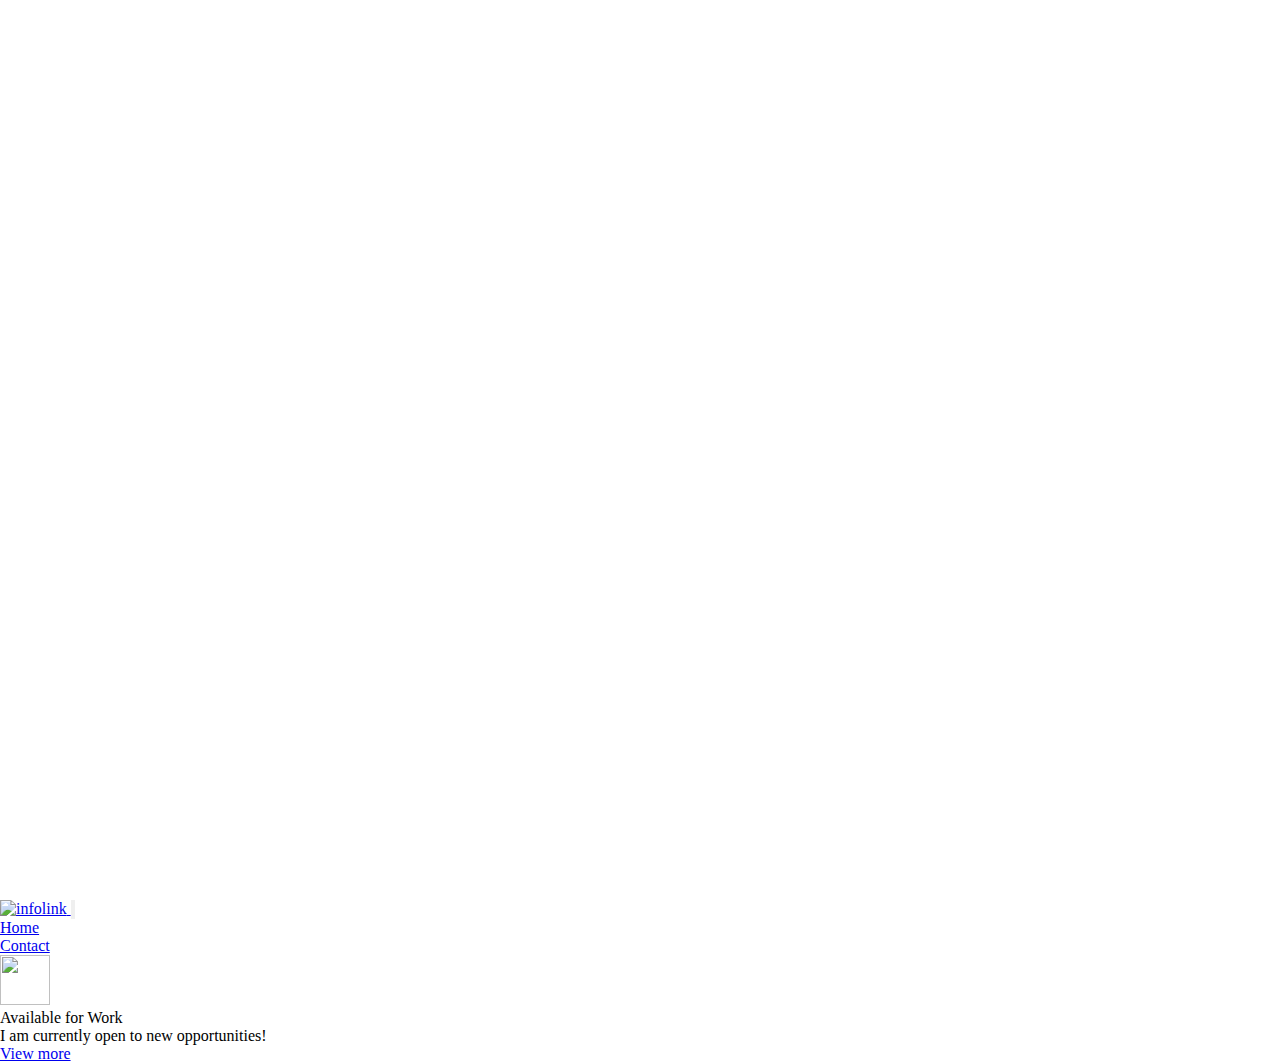
==== reactjs-hooks/index.html @ c0103708 "Add notes" ====
<!DOCTYPE html>
<html>
<head>
<meta charset="UTF-8">
<meta name="viewport" content="width=device-width, initial-scale=1.0">
<meta http-equiv="X-UA-Compatible" content="ie=edge">
<title>Markmap</title>
<style>
* {
  margin: 0;
  padding: 0;
}
#mindmap {
  display: block;
  width: 100vw;
  height: 100vh;
}
</style>
<link rel="stylesheet" href="https://cdn.jsdelivr.net/npm/@highlightjs/cdn-assets@11.8.0/styles/default.min.css"><link rel="stylesheet" href="https://cdn.jsdelivr.net/npm/markmap-toolbar@0.17.2/dist/style.css">
</head>
<body>

  <!-- Step 1-->  
  <div class="w-full h-1 bg-gradient-to-r from-pink-500 v ia-purple-500 to-indigo-500 animate-border"></div>

  
<svg id="mindmap"></svg>
<script src="https://cdn.jsdelivr.net/npm/d3@7.8.5/dist/d3.min.js"></script><script src="https://cdn.jsdelivr.net/npm/markmap-view@0.17.2/dist/browser/index.js"></script><script src="https://cdn.jsdelivr.net/npm/markmap-toolbar@0.17.2/dist/index.js"></script><script>(r => {
                setTimeout(r);
              })(() => {
  const {
    markmap,
    mm
  } = window;
  const {
    el
  } = markmap.Toolbar.create(mm);
  el.setAttribute('style', 'position:absolute;bottom:20px;right:20px');
  document.body.append(el);
})</script><script>((getMarkmap, getOptions, root2, jsonOptions) => {
              const markmap = getMarkmap();
              window.mm = markmap.Markmap.create(
                "svg#mindmap",
                (getOptions || markmap.deriveOptions)(jsonOptions),
                root2
              );
            })(() => window.markmap,null,{"content":"React.js 𝐇𝐨𝐨𝐤𝐬 <br>(𝐅𝐮𝐧𝐜𝐭𝐢𝐨𝐧𝐚𝐥 𝐂𝐨𝐦𝐩𝐨𝐧𝐞𝐧𝐭𝐬)","children":[{"content":"\n<p data-lines=\"2,3\">useState</p>","children":[{"content":"allows you to add state to a functional component","children":[],"payload":{"lines":"3,4"}},{"content":"It takes an initial value as an argument and returns an array with two elements: <br>the current state value and a function to update it.","children":[],"payload":{"lines":"4,5"}},{"content":"Syntex:<pre><code class=\"language-js\"><span class=\"hljs-keyword\">const</span> [count, setCount] = <span class=\"hljs-title function_\">useState</span>(<span class=\"hljs-number\">0</span>);\n<span class=\"hljs-title function_\">setCount</span>(count + <span class=\"hljs-number\">1</span>);  \n</code></pre>","children":[],"payload":{"lines":"5,10"}},{"content":"Example :<pre><code class=\"language-js\"><span class=\"hljs-keyword\">import</span> <span class=\"hljs-title class_\">React</span>, { useState } <span class=\"hljs-keyword\">from</span> <span class=\"hljs-string\">'react'</span>;\n<span class=\"hljs-keyword\">const</span> <span class=\"hljs-title function_\">Counter</span> = (<span class=\"hljs-params\"></span>) =&gt; {\n  <span class=\"hljs-keyword\">const</span> [count, setCount] = <span class=\"hljs-title function_\">useState</span>(<span class=\"hljs-number\">0</span>);\n\n  <span class=\"hljs-keyword\">return</span> (\n    <span class=\"language-xml\"><span class=\"hljs-tag\">&lt;<span class=\"hljs-name\">div</span>&gt;</span>\n      <span class=\"hljs-tag\">&lt;<span class=\"hljs-name\">p</span>&gt;</span>Count: {count}<span class=\"hljs-tag\">&lt;/<span class=\"hljs-name\">p</span>&gt;</span>\n      <span class=\"hljs-tag\">&lt;<span class=\"hljs-name\">button</span> <span class=\"hljs-attr\">onClick</span>=<span class=\"hljs-string\">{()</span> =&gt;</span> setCount(count + 1)}&gt;Increment<span class=\"hljs-tag\">&lt;/<span class=\"hljs-name\">button</span>&gt;</span>\n      <span class=\"hljs-tag\">&lt;<span class=\"hljs-name\">button</span> <span class=\"hljs-attr\">onClick</span>=<span class=\"hljs-string\">{()</span> =&gt;</span> setCount(count - 1)}&gt;Decrement<span class=\"hljs-tag\">&lt;/<span class=\"hljs-name\">button</span>&gt;</span>\n      <span class=\"hljs-tag\">&lt;<span class=\"hljs-name\">button</span> <span class=\"hljs-attr\">onClick</span>=<span class=\"hljs-string\">{()</span> =&gt;</span> setCount(0)}&gt;Reset<span class=\"hljs-tag\">&lt;/<span class=\"hljs-name\">button</span>&gt;</span>\n    <span class=\"hljs-tag\">&lt;/<span class=\"hljs-name\">div</span>&gt;</span></span>\n  );\n};\n\n<span class=\"hljs-keyword\">export</span> <span class=\"hljs-keyword\">default</span> <span class=\"hljs-title class_\">Counter</span>;\n</code></pre>","children":[],"payload":{"lines":"10,29"}}],"payload":{"lines":"2,29"}},{"content":"\n<p data-lines=\"29,30\">useEffect</p>","children":[{"content":"allows you to perform side effects in a functional component.<br> Side effects include things like fetching data from an API, updating the DOM,<br> or subscribing to an event.","children":[],"payload":{"lines":"30,31"}},{"content":"The useEffect dependency array in React controls when the effect runs.","children":[{"content":"No Dependency Array: The effect runs after every render.","children":[],"payload":{"lines":"32,33"}},{"content":"Empty Dependency Array ([]): The effect runs only once, after the initial render.","children":[],"payload":{"lines":"33,34"}},{"content":"With Dependencies ([dep1, dep2]): The effect runs after the initial render and then only when one of the listed dependencies changes.","children":[],"payload":{"lines":"34,35"}}],"payload":{"lines":"31,35"}},{"content":"Examples:","children":[{"content":"Example1:","children":[{"content":"\n<pre><code class=\"language-js\"><span class=\"hljs-keyword\">import</span> <span class=\"hljs-title class_\">React</span>, { useState, useEffect } <span class=\"hljs-keyword\">from</span> <span class=\"hljs-string\">'react'</span>;\n\n<span class=\"hljs-keyword\">function</span> <span class=\"hljs-title function_\">DataFetcher</span>(<span class=\"hljs-params\"></span>) {\n  <span class=\"hljs-keyword\">const</span> [data, setData] = <span class=\"hljs-title function_\">useState</span>([]);\n\n  <span class=\"hljs-title function_\">useEffect</span>(<span class=\"hljs-function\">() =&gt;</span> {\n    <span class=\"hljs-title function_\">fetch</span>(<span class=\"hljs-string\">'https://api.example.com/data'</span>)\n      .<span class=\"hljs-title function_\">then</span>(<span class=\"hljs-function\"><span class=\"hljs-params\">response</span> =&gt;</span> response.<span class=\"hljs-title function_\">json</span>())\n      .<span class=\"hljs-title function_\">then</span>(<span class=\"hljs-function\"><span class=\"hljs-params\">data</span> =&gt;</span> <span class=\"hljs-title function_\">setData</span>(data));\n  }, []);\n\n  <span class=\"hljs-keyword\">return</span> (\n    <span class=\"language-xml\"><span class=\"hljs-tag\">&lt;<span class=\"hljs-name\">ul</span>&gt;</span>\n      {data.map(item =&gt; (\n        <span class=\"hljs-tag\">&lt;<span class=\"hljs-name\">li</span> <span class=\"hljs-attr\">key</span>=<span class=\"hljs-string\">{item.id}</span>&gt;</span>{item.name}<span class=\"hljs-tag\">&lt;/<span class=\"hljs-name\">li</span>&gt;</span>\n      ))}\n    <span class=\"hljs-tag\">&lt;/<span class=\"hljs-name\">ul</span>&gt;</span></span>\n  );\n}\n</code></pre>","children":[],"payload":{"lines":"37,58"}}],"payload":{"lines":"36,58"}},{"content":"Example2:","children":[{"content":"\n<pre><code class=\"language-js\"><span class=\"hljs-keyword\">import</span> <span class=\"hljs-title class_\">React</span>, { useState, useEffect } <span class=\"hljs-keyword\">from</span> <span class=\"hljs-string\">'react'</span>;\n\n<span class=\"hljs-keyword\">function</span> <span class=\"hljs-title function_\">ExampleComponent</span>(<span class=\"hljs-params\"></span>) {\n  <span class=\"hljs-keyword\">const</span> [count, setCount] = <span class=\"hljs-title function_\">useState</span>(<span class=\"hljs-number\">0</span>);\n  <span class=\"hljs-title function_\">useEffect</span>(<span class=\"hljs-function\">() =&gt;</span> {\n    <span class=\"hljs-variable language_\">console</span>.<span class=\"hljs-title function_\">log</span>(<span class=\"hljs-string\">`You clicked count times`</span>);\n    <span class=\"hljs-keyword\">return</span> <span class=\"hljs-function\">() =&gt;</span> {\n      <span class=\"hljs-variable language_\">console</span>.<span class=\"hljs-title function_\">log</span>(<span class=\"hljs-string\">'Cleanup on unmount or before next useEffect runs'</span>);\n    };\n  }, [count]); <span class=\"hljs-comment\">// Dependency array</span>\n\n  <span class=\"hljs-keyword\">return</span> (\n    <span class=\"language-xml\"><span class=\"hljs-tag\">&lt;<span class=\"hljs-name\">div</span>&gt;</span>\n      <span class=\"hljs-tag\">&lt;<span class=\"hljs-name\">p</span>&gt;</span>You clicked {count} times<span class=\"hljs-tag\">&lt;/<span class=\"hljs-name\">p</span>&gt;</span>\n      <span class=\"hljs-tag\">&lt;<span class=\"hljs-name\">button</span> <span class=\"hljs-attr\">onClick</span>=<span class=\"hljs-string\">{()</span> =&gt;</span> setCount(count + 1)}&gt;\n        Click me\n      <span class=\"hljs-tag\">&lt;/<span class=\"hljs-name\">button</span>&gt;</span>\n    <span class=\"hljs-tag\">&lt;/<span class=\"hljs-name\">div</span>&gt;</span></span>\n  );\n}\n\n<span class=\"hljs-keyword\">export</span> <span class=\"hljs-keyword\">default</span> <span class=\"hljs-title class_\">ExampleComponent</span>;\n</code></pre>","children":[],"payload":{"lines":"59,83"}}],"payload":{"lines":"58,83"}},{"content":"Example3:","children":[{"content":"\n<pre><code class=\"language-js\"><span class=\"hljs-keyword\">import</span> { useEffect, useState } <span class=\"hljs-keyword\">from</span> <span class=\"hljs-string\">\"react\"</span>;\n\n<span class=\"hljs-keyword\">const</span> <span class=\"hljs-title function_\">PostComponent</span> = (<span class=\"hljs-params\"></span>) =&gt; {\n  <span class=\"hljs-keyword\">const</span> [data, setData] = <span class=\"hljs-title function_\">useState</span>([]);\n  \n  <span class=\"hljs-title function_\">useEffect</span>(<span class=\"hljs-function\">() =&gt;</span> {\n    <span class=\"hljs-keyword\">const</span> <span class=\"hljs-title function_\">fetchData</span> = <span class=\"hljs-keyword\">async</span> (<span class=\"hljs-params\"></span>) =&gt; {\n      <span class=\"hljs-keyword\">const</span> response = <span class=\"hljs-keyword\">await</span> <span class=\"hljs-title function_\">fetch</span>(<span class=\"hljs-string\">'https://jsonplaceholder.typicode.com/posts'</span>)\n      <span class=\"hljs-keyword\">const</span> data = <span class=\"hljs-keyword\">await</span> response.<span class=\"hljs-title function_\">json</span>()\n      <span class=\"hljs-title function_\">setData</span>(data); \n    }\n    <span class=\"hljs-title function_\">fetchData</span>()\n  }, [])\n\n  <span class=\"hljs-keyword\">return</span> (\n    <span class=\"language-xml\"><span class=\"hljs-tag\">&lt;&gt;</span>\n      <span class=\"hljs-tag\">&lt;<span class=\"hljs-name\">h2</span>&gt;</span>Post component<span class=\"hljs-tag\">&lt;/<span class=\"hljs-name\">h2</span>&gt;</span>\n      <span class=\"hljs-tag\">&lt;<span class=\"hljs-name\">ul</span>&gt;</span>\n      {\n        data.map((item) =&gt; {\n          return (\n            <span class=\"hljs-tag\">&lt;<span class=\"hljs-name\">li</span>&gt;</span>\n              <span class=\"hljs-tag\">&lt;<span class=\"hljs-name\">h2</span>&gt;</span>{item.title}<span class=\"hljs-tag\">&lt;/<span class=\"hljs-name\">h2</span>&gt;</span>\n              <span class=\"hljs-tag\">&lt;<span class=\"hljs-name\">p</span>&gt;</span>{ item.body }<span class=\"hljs-tag\">&lt;/<span class=\"hljs-name\">p</span>&gt;</span>\n            <span class=\"hljs-tag\">&lt;/<span class=\"hljs-name\">li</span>&gt;</span>\n          )\n        })\n      }\n      <span class=\"hljs-tag\">&lt;/<span class=\"hljs-name\">ul</span>&gt;</span>\n    <span class=\"hljs-tag\">&lt;/&gt;</span></span>\n  )\n}\n\n<span class=\"hljs-keyword\">const</span> <span class=\"hljs-title function_\">App</span> = (<span class=\"hljs-params\"></span>) =&gt; {\n  <span class=\"hljs-keyword\">return</span> (\n    <span class=\"language-xml\"><span class=\"hljs-tag\">&lt;&gt;</span>\n      <span class=\"hljs-tag\">&lt;<span class=\"hljs-name\">h2</span>&gt;</span>Testing useEffect<span class=\"hljs-tag\">&lt;/<span class=\"hljs-name\">h2</span>&gt;</span>\n      <span class=\"hljs-tag\">&lt;<span class=\"hljs-name\">PostComponent</span>/&gt;</span> \n    <span class=\"hljs-tag\">&lt;/&gt;</span></span>\n  )\n}\n<span class=\"hljs-keyword\">export</span> <span class=\"hljs-keyword\">default</span> <span class=\"hljs-title class_\">App</span>; \n</code></pre>","children":[],"payload":{"lines":"84,128"}}],"payload":{"lines":"83,128"}}],"payload":{"lines":"35,128"}}],"payload":{"lines":"29,128"}},{"content":"\n<p data-lines=\"128,129\">useContext</p>","children":[{"content":"allows you to access a context object in a functional component.","children":[],"payload":{"lines":"129,130"}},{"content":"Context is a way to pass data down the component tree <br>without having to pass props manually.","children":[],"payload":{"lines":"130,131"}},{"content":"Examples :","children":[{"content":"\n<p data-lines=\"132,133\">Example 1:</p>","children":[{"content":"\n<pre><code class=\"language-js\"><span class=\"hljs-keyword\">import</span> <span class=\"hljs-title class_\">React</span>, { useContext } <span class=\"hljs-keyword\">from</span> <span class=\"hljs-string\">'react'</span>;\n\n<span class=\"hljs-keyword\">const</span> <span class=\"hljs-title class_\">ThemeContext</span> = <span class=\"hljs-title class_\">React</span>.<span class=\"hljs-title function_\">createContext</span>(<span class=\"hljs-string\">'light'</span>);\n\n<span class=\"hljs-keyword\">function</span> <span class=\"hljs-title function_\">ThemeButton</span>(<span class=\"hljs-params\"></span>) {\n  <span class=\"hljs-keyword\">const</span> theme = <span class=\"hljs-title function_\">useContext</span>(<span class=\"hljs-title class_\">ThemeContext</span>);\n\n  <span class=\"hljs-keyword\">return</span> (\n    <span class=\"language-xml\"><span class=\"hljs-tag\">&lt;<span class=\"hljs-name\">button</span> <span class=\"hljs-attr\">style</span>=<span class=\"hljs-string\">{{</span> <span class=\"hljs-attr\">background:</span> <span class=\"hljs-attr\">theme</span> === <span class=\"hljs-string\">'dark'</span> ? '<span class=\"hljs-attr\">black</span>' <span class=\"hljs-attr\">:</span> '<span class=\"hljs-attr\">white</span>', <span class=\"hljs-attr\">color:</span> <span class=\"hljs-attr\">theme</span> === <span class=\"hljs-string\">'dark'</span> ? '<span class=\"hljs-attr\">white</span>' <span class=\"hljs-attr\">:</span> '<span class=\"hljs-attr\">black</span>' }}&gt;</span>\n      Toggle Theme\n    <span class=\"hljs-tag\">&lt;/<span class=\"hljs-name\">button</span>&gt;</span></span>\n  );\n} \n</code></pre>","children":[],"payload":{"lines":"133,148"}}],"payload":{"lines":"132,148"}},{"content":"\n<p data-lines=\"148,149\">Example 2:</p>","children":[{"content":"ThemeProvider","children":[{"content":"\n<pre><code class=\"language-js\"><span class=\"hljs-keyword\">import</span> <span class=\"hljs-title class_\">React</span>, { createContext, useState } <span class=\"hljs-keyword\">from</span> <span class=\"hljs-string\">'react'</span>;\n\n<span class=\"hljs-comment\">// Create Context</span>\n<span class=\"hljs-keyword\">const</span> <span class=\"hljs-title class_\">ThemeContext</span> = <span class=\"hljs-title function_\">createContext</span>();\n\n<span class=\"hljs-comment\">// Provider Component</span>\n<span class=\"hljs-keyword\">const</span> <span class=\"hljs-title function_\">ThemeProvider</span> = (<span class=\"hljs-params\">{ children }</span>) =&gt; {\n  <span class=\"hljs-keyword\">const</span> [theme, setTheme] = <span class=\"hljs-title function_\">useState</span>(<span class=\"hljs-string\">'light'</span>);\n\n  <span class=\"hljs-keyword\">const</span> <span class=\"hljs-title function_\">toggleTheme</span> = (<span class=\"hljs-params\"></span>) =&gt; <span class=\"hljs-title function_\">setTheme</span>(<span class=\"hljs-function\"><span class=\"hljs-params\">prev</span> =&gt;</span> (prev === <span class=\"hljs-string\">'light'</span> ? <span class=\"hljs-string\">'dark'</span> : <span class=\"hljs-string\">'light'</span>));\n\n  <span class=\"hljs-keyword\">return</span> (\n    <span class=\"language-xml\"><span class=\"hljs-tag\">&lt;<span class=\"hljs-name\">ThemeContext.Provider</span> <span class=\"hljs-attr\">value</span>=<span class=\"hljs-string\">{{</span> <span class=\"hljs-attr\">theme</span>, <span class=\"hljs-attr\">toggleTheme</span> }}&gt;</span>\n      {children}\n    <span class=\"hljs-tag\">&lt;/<span class=\"hljs-name\">ThemeContext.Provider</span>&gt;</span></span>\n  );\n};\n\n<span class=\"hljs-keyword\">export</span> { <span class=\"hljs-title class_\">ThemeProvider</span>, <span class=\"hljs-title class_\">ThemeContext</span> }; \n</code></pre>","children":[],"payload":{"lines":"150,171"}}],"payload":{"lines":"149,171"}},{"content":"ThemeSwitcher","children":[{"content":"\n<pre><code class=\"language-js\"><span class=\"hljs-keyword\">import</span> <span class=\"hljs-title class_\">React</span>, { useContext } <span class=\"hljs-keyword\">from</span> <span class=\"hljs-string\">'react'</span>;\n<span class=\"hljs-keyword\">import</span> { <span class=\"hljs-title class_\">ThemeContext</span> } <span class=\"hljs-keyword\">from</span> <span class=\"hljs-string\">'./ThemeProvider'</span>;\n\n<span class=\"hljs-keyword\">const</span> <span class=\"hljs-title function_\">ThemeSwitcher</span> = (<span class=\"hljs-params\"></span>) =&gt; {\n  <span class=\"hljs-keyword\">const</span> { theme, toggleTheme } = <span class=\"hljs-title function_\">useContext</span>(<span class=\"hljs-title class_\">ThemeContext</span>);\n\n  <span class=\"hljs-keyword\">return</span> (\n    <span class=\"language-xml\"><span class=\"hljs-tag\">&lt;<span class=\"hljs-name\">div</span>&gt;</span>\n      <span class=\"hljs-tag\">&lt;<span class=\"hljs-name\">p</span>&gt;</span>Current Theme: {theme}<span class=\"hljs-tag\">&lt;/<span class=\"hljs-name\">p</span>&gt;</span>\n      <span class=\"hljs-tag\">&lt;<span class=\"hljs-name\">button</span> <span class=\"hljs-attr\">onClick</span>=<span class=\"hljs-string\">{toggleTheme}</span>&gt;</span>Toggle Theme<span class=\"hljs-tag\">&lt;/<span class=\"hljs-name\">button</span>&gt;</span>\n    <span class=\"hljs-tag\">&lt;/<span class=\"hljs-name\">div</span>&gt;</span></span>\n  );\n};\n\n<span class=\"hljs-keyword\">export</span> <span class=\"hljs-keyword\">default</span> <span class=\"hljs-title class_\">ThemeSwitcher</span>; \n</code></pre>","children":[],"payload":{"lines":"172,189"}}],"payload":{"lines":"171,189"}},{"content":"App","children":[{"content":"\n<pre><code class=\"language-js\"><span class=\"hljs-keyword\">import</span> <span class=\"hljs-title class_\">React</span> <span class=\"hljs-keyword\">from</span> <span class=\"hljs-string\">'react'</span>;\n<span class=\"hljs-keyword\">import</span> <span class=\"hljs-title class_\">ReactDOM</span> <span class=\"hljs-keyword\">from</span> <span class=\"hljs-string\">'react-dom'</span>;\n<span class=\"hljs-keyword\">import</span> { <span class=\"hljs-title class_\">ThemeProvider</span> } <span class=\"hljs-keyword\">from</span> <span class=\"hljs-string\">'./ThemeProvider'</span>;\n<span class=\"hljs-keyword\">import</span> <span class=\"hljs-title class_\">ThemeSwitcher</span> <span class=\"hljs-keyword\">from</span> <span class=\"hljs-string\">'./ThemeSwitcher'</span>;\n\n<span class=\"hljs-keyword\">const</span> <span class=\"hljs-title function_\">App</span> = (<span class=\"hljs-params\"></span>) =&gt; (\n  <span class=\"language-xml\"><span class=\"hljs-tag\">&lt;<span class=\"hljs-name\">ThemeProvider</span>&gt;</span>\n    <span class=\"hljs-tag\">&lt;<span class=\"hljs-name\">ThemeSwitcher</span> /&gt;</span>\n  <span class=\"hljs-tag\">&lt;/<span class=\"hljs-name\">ThemeProvider</span>&gt;</span></span>\n);\n\n<span class=\"hljs-title class_\">ReactDOM</span>.<span class=\"hljs-title function_\">render</span>(<span class=\"language-xml\"><span class=\"hljs-tag\">&lt;<span class=\"hljs-name\">App</span> /&gt;</span></span>, <span class=\"hljs-variable language_\">document</span>.<span class=\"hljs-title function_\">getElementById</span>(<span class=\"hljs-string\">'root'</span>)); \n</code></pre>","children":[],"payload":{"lines":"190,205"}}],"payload":{"lines":"189,205"}}],"payload":{"lines":"148,205"}},{"content":"\n<p data-lines=\"205,206\">Example 3:</p>","children":[{"content":"LanguageProvider<pre><code class=\"language-js\"><span class=\"hljs-keyword\">import</span> <span class=\"hljs-title class_\">React</span>, { createContext, useState } <span class=\"hljs-keyword\">from</span> <span class=\"hljs-string\">'react'</span>;\n\n<span class=\"hljs-comment\">// Create Language Context</span>\n<span class=\"hljs-keyword\">const</span> <span class=\"hljs-title class_\">LanguageContext</span> = <span class=\"hljs-title function_\">createContext</span>();\n\n<span class=\"hljs-comment\">// Language Provider Component</span>\n<span class=\"hljs-keyword\">const</span> <span class=\"hljs-title function_\">LanguageProvider</span> = (<span class=\"hljs-params\">{ children }</span>) =&gt; {\n  <span class=\"hljs-keyword\">const</span> [language, setLanguage] = <span class=\"hljs-title function_\">useState</span>(<span class=\"hljs-string\">'en'</span>);\n\n  <span class=\"hljs-keyword\">const</span> <span class=\"hljs-title function_\">changeLanguage</span> = (<span class=\"hljs-params\">lang</span>) =&gt; <span class=\"hljs-title function_\">setLanguage</span>(lang);\n\n  <span class=\"hljs-keyword\">return</span> (\n    <span class=\"language-xml\"><span class=\"hljs-tag\">&lt;<span class=\"hljs-name\">LanguageContext.Provider</span> <span class=\"hljs-attr\">value</span>=<span class=\"hljs-string\">{{</span> <span class=\"hljs-attr\">language</span>, <span class=\"hljs-attr\">changeLanguage</span> }}&gt;</span>\n      {children}\n    <span class=\"hljs-tag\">&lt;/<span class=\"hljs-name\">LanguageContext.Provider</span>&gt;</span></span>\n  );\n};\n\n<span class=\"hljs-keyword\">export</span> { <span class=\"hljs-title class_\">LanguageProvider</span>, <span class=\"hljs-title class_\">LanguageContext</span> }; \n</code></pre>","children":[],"payload":{"lines":"206,228"}},{"content":"LanguageSwitcher","children":[{"content":"\n<pre><code class=\"language-js\"><span class=\"hljs-keyword\">import</span> <span class=\"hljs-title class_\">React</span>, { useContext } <span class=\"hljs-keyword\">from</span> <span class=\"hljs-string\">'react'</span>;\n<span class=\"hljs-keyword\">import</span> { <span class=\"hljs-title class_\">LanguageContext</span> } <span class=\"hljs-keyword\">from</span> <span class=\"hljs-string\">'./LanguageProvider'</span>;\n\n<span class=\"hljs-keyword\">const</span> <span class=\"hljs-title function_\">LanguageSwitcher</span> = (<span class=\"hljs-params\"></span>) =&gt; {\n  <span class=\"hljs-keyword\">const</span> { language, changeLanguage } = <span class=\"hljs-title function_\">useContext</span>(<span class=\"hljs-title class_\">LanguageContext</span>);\n\n  <span class=\"hljs-keyword\">const</span> <span class=\"hljs-title function_\">handleLanguageChange</span> = (<span class=\"hljs-params\">event</span>) =&gt; {\n    <span class=\"hljs-title function_\">changeLanguage</span>(event.<span class=\"hljs-property\">target</span>.<span class=\"hljs-property\">value</span>);\n  };\n\n  <span class=\"hljs-keyword\">return</span> (\n    <span class=\"language-xml\"><span class=\"hljs-tag\">&lt;<span class=\"hljs-name\">div</span>&gt;</span>\n      <span class=\"hljs-tag\">&lt;<span class=\"hljs-name\">p</span>&gt;</span>Current Language: {language === 'en' ? 'English' : 'Spanish'}<span class=\"hljs-tag\">&lt;/<span class=\"hljs-name\">p</span>&gt;</span>\n      <span class=\"hljs-tag\">&lt;<span class=\"hljs-name\">select</span> <span class=\"hljs-attr\">onChange</span>=<span class=\"hljs-string\">{handleLanguageChange}</span> <span class=\"hljs-attr\">value</span>=<span class=\"hljs-string\">{language}</span>&gt;</span>\n        <span class=\"hljs-tag\">&lt;<span class=\"hljs-name\">option</span> <span class=\"hljs-attr\">value</span>=<span class=\"hljs-string\">\"en\"</span>&gt;</span>English<span class=\"hljs-tag\">&lt;/<span class=\"hljs-name\">option</span>&gt;</span>\n        <span class=\"hljs-tag\">&lt;<span class=\"hljs-name\">option</span> <span class=\"hljs-attr\">value</span>=<span class=\"hljs-string\">\"es\"</span>&gt;</span>Spanish<span class=\"hljs-tag\">&lt;/<span class=\"hljs-name\">option</span>&gt;</span>\n      <span class=\"hljs-tag\">&lt;/<span class=\"hljs-name\">select</span>&gt;</span>\n    <span class=\"hljs-tag\">&lt;/<span class=\"hljs-name\">div</span>&gt;</span></span>\n  );\n};\n</code></pre>","children":[],"payload":{"lines":"229,251"}}],"payload":{"lines":"228,251"}},{"content":"App","children":[{"content":"\n<pre><code class=\"language-js\"><span class=\"hljs-keyword\">import</span> <span class=\"hljs-title class_\">React</span> <span class=\"hljs-keyword\">from</span> <span class=\"hljs-string\">'react'</span>;\n<span class=\"hljs-keyword\">import</span> <span class=\"hljs-title class_\">ReactDOM</span> <span class=\"hljs-keyword\">from</span> <span class=\"hljs-string\">'react-dom'</span>;\n<span class=\"hljs-keyword\">import</span> { <span class=\"hljs-title class_\">LanguageProvider</span> } <span class=\"hljs-keyword\">from</span> <span class=\"hljs-string\">'./LanguageProvider'</span>;\n<span class=\"hljs-keyword\">import</span> <span class=\"hljs-title class_\">LanguageSwitcher</span> <span class=\"hljs-keyword\">from</span> <span class=\"hljs-string\">'./LanguageSwitcher'</span>;\n\n<span class=\"hljs-keyword\">const</span> <span class=\"hljs-title function_\">App</span> = (<span class=\"hljs-params\"></span>) =&gt; (\n  <span class=\"language-xml\"><span class=\"hljs-tag\">&lt;<span class=\"hljs-name\">LanguageProvider</span>&gt;</span>\n    <span class=\"hljs-tag\">&lt;<span class=\"hljs-name\">LanguageSwitcher</span> /&gt;</span>\n    {/* Other components can also consume the language context */}\n  <span class=\"hljs-tag\">&lt;/<span class=\"hljs-name\">LanguageProvider</span>&gt;</span></span>\n);\n\n<span class=\"hljs-title class_\">ReactDOM</span>.<span class=\"hljs-title function_\">render</span>(<span class=\"language-xml\"><span class=\"hljs-tag\">&lt;<span class=\"hljs-name\">App</span> /&gt;</span></span>, <span class=\"hljs-variable language_\">document</span>.<span class=\"hljs-title function_\">getElementById</span>(<span class=\"hljs-string\">'root'</span>)); \n</code></pre>","children":[],"payload":{"lines":"252,267"}}],"payload":{"lines":"251,267"}},{"content":"Greeting","children":[{"content":"\n<pre><code class=\"language-js\"><span class=\"hljs-keyword\">const</span> translations = {\n  <span class=\"hljs-attr\">en</span>: {\n    <span class=\"hljs-attr\">greeting</span>: <span class=\"hljs-string\">'Hello'</span>,\n  },\n  <span class=\"hljs-attr\">es</span>: {\n    <span class=\"hljs-attr\">greeting</span>: <span class=\"hljs-string\">'Hola'</span>,\n  },\n};\n\n<span class=\"hljs-keyword\">const</span> <span class=\"hljs-title function_\">Greeting</span> = (<span class=\"hljs-params\"></span>) =&gt; {\n  <span class=\"hljs-keyword\">const</span> { language } = <span class=\"hljs-title function_\">useContext</span>(<span class=\"hljs-title class_\">LanguageContext</span>);\n  <span class=\"hljs-keyword\">return</span> <span class=\"language-xml\"><span class=\"hljs-tag\">&lt;<span class=\"hljs-name\">p</span>&gt;</span>{translations[language].greeting}<span class=\"hljs-tag\">&lt;/<span class=\"hljs-name\">p</span>&gt;</span></span>;\n}; \n</code></pre>","children":[],"payload":{"lines":"268,283"}}],"payload":{"lines":"267,283"}},{"content":"App 1","children":[{"content":"\n<pre><code class=\"language-js\"><span class=\"hljs-keyword\">const</span> <span class=\"hljs-title function_\">App</span> = (<span class=\"hljs-params\"></span>) =&gt; (\n  <span class=\"language-xml\"><span class=\"hljs-tag\">&lt;<span class=\"hljs-name\">LanguageProvider</span>&gt;</span>\n    <span class=\"hljs-tag\">&lt;<span class=\"hljs-name\">LanguageSwitcher</span> /&gt;</span>\n    <span class=\"hljs-tag\">&lt;<span class=\"hljs-name\">Greeting</span> /&gt;</span>\n  <span class=\"hljs-tag\">&lt;/<span class=\"hljs-name\">LanguageProvider</span>&gt;</span></span>\n);  \n</code></pre>","children":[],"payload":{"lines":"284,292"}}],"payload":{"lines":"283,292"}}],"payload":{"lines":"205,292"}},{"content":"\n<p data-lines=\"292,293\">Example 4:</p>","children":[{"content":"ThemeProvider","children":[{"content":"\n<pre><code class=\"language-js\"><span class=\"hljs-keyword\">import</span> <span class=\"hljs-title class_\">React</span>, { createContext, useState } <span class=\"hljs-keyword\">from</span> <span class=\"hljs-string\">'react'</span>;\n\n<span class=\"hljs-comment\">// Create Theme Context</span>\n<span class=\"hljs-keyword\">const</span> <span class=\"hljs-title class_\">ThemeContext</span> = <span class=\"hljs-title function_\">createContext</span>();\n\n<span class=\"hljs-comment\">// Theme Provider Component</span>\n<span class=\"hljs-keyword\">const</span> <span class=\"hljs-title function_\">ThemeProvider</span> = (<span class=\"hljs-params\">{ children }</span>) =&gt; {\n  <span class=\"hljs-keyword\">const</span> [theme, setTheme] = <span class=\"hljs-title function_\">useState</span>(<span class=\"hljs-string\">'light'</span>);\n\n  <span class=\"hljs-keyword\">const</span> <span class=\"hljs-title function_\">toggleTheme</span> = (<span class=\"hljs-params\"></span>) =&gt; <span class=\"hljs-title function_\">setTheme</span>(<span class=\"hljs-function\"><span class=\"hljs-params\">prev</span> =&gt;</span> (prev === <span class=\"hljs-string\">'light'</span> ? <span class=\"hljs-string\">'dark'</span> : <span class=\"hljs-string\">'light'</span>));\n\n  <span class=\"hljs-keyword\">return</span> (\n    <span class=\"language-xml\"><span class=\"hljs-tag\">&lt;<span class=\"hljs-name\">ThemeContext.Provider</span> <span class=\"hljs-attr\">value</span>=<span class=\"hljs-string\">{{</span> <span class=\"hljs-attr\">theme</span>, <span class=\"hljs-attr\">toggleTheme</span> }}&gt;</span>\n      {children}\n    <span class=\"hljs-tag\">&lt;/<span class=\"hljs-name\">ThemeContext.Provider</span>&gt;</span></span>\n  );\n};\n\n<span class=\"hljs-keyword\">export</span> { <span class=\"hljs-title class_\">ThemeProvider</span>, <span class=\"hljs-title class_\">ThemeContext</span> }; \n</code></pre>","children":[],"payload":{"lines":"294,315"}}],"payload":{"lines":"293,315"}},{"content":"LanguageProvider","children":[{"content":"\n<pre><code class=\"language-js\"><span class=\"hljs-keyword\">import</span> <span class=\"hljs-title class_\">React</span>, { createContext, useState } <span class=\"hljs-keyword\">from</span> <span class=\"hljs-string\">'react'</span>;\n\n<span class=\"hljs-comment\">// Create Language Context</span>\n<span class=\"hljs-keyword\">const</span> <span class=\"hljs-title class_\">LanguageContext</span> = <span class=\"hljs-title function_\">createContext</span>();\n\n<span class=\"hljs-comment\">// Language Provider Component</span>\n<span class=\"hljs-keyword\">const</span> <span class=\"hljs-title function_\">LanguageProvider</span> = (<span class=\"hljs-params\">{ children }</span>) =&gt; {\n  <span class=\"hljs-keyword\">const</span> [language, setLanguage] = <span class=\"hljs-title function_\">useState</span>(<span class=\"hljs-string\">'en'</span>);\n\n  <span class=\"hljs-keyword\">const</span> <span class=\"hljs-title function_\">changeLanguage</span> = (<span class=\"hljs-params\">lang</span>) =&gt; <span class=\"hljs-title function_\">setLanguage</span>(lang);\n\n  <span class=\"hljs-keyword\">return</span> (\n    <span class=\"language-xml\"><span class=\"hljs-tag\">&lt;<span class=\"hljs-name\">LanguageContext.Provider</span> <span class=\"hljs-attr\">value</span>=<span class=\"hljs-string\">{{</span> <span class=\"hljs-attr\">language</span>, <span class=\"hljs-attr\">changeLanguage</span> }}&gt;</span>\n      {children}\n    <span class=\"hljs-tag\">&lt;/<span class=\"hljs-name\">LanguageContext.Provider</span>&gt;</span></span>\n  );\n};\n\n<span class=\"hljs-keyword\">export</span> { <span class=\"hljs-title class_\">LanguageProvider</span>, <span class=\"hljs-title class_\">LanguageContext</span> }; \n</code></pre>","children":[],"payload":{"lines":"316,337"}}],"payload":{"lines":"315,337"}},{"content":"Combined Provider Component:","children":[{"content":"\n<pre><code class=\"language-js\"><span class=\"hljs-keyword\">import</span> <span class=\"hljs-title class_\">React</span> <span class=\"hljs-keyword\">from</span> <span class=\"hljs-string\">'react'</span>;\n<span class=\"hljs-keyword\">import</span> { <span class=\"hljs-title class_\">ThemeProvider</span> } <span class=\"hljs-keyword\">from</span> <span class=\"hljs-string\">'./ThemeProvider'</span>;\n<span class=\"hljs-keyword\">import</span> { <span class=\"hljs-title class_\">LanguageProvider</span> } <span class=\"hljs-keyword\">from</span> <span class=\"hljs-string\">'./LanguageProvider'</span>;\n\n<span class=\"hljs-keyword\">const</span> <span class=\"hljs-title function_\">AppProviders</span> = (<span class=\"hljs-params\">{ children }</span>) =&gt; {\n  <span class=\"hljs-keyword\">return</span> (\n    <span class=\"language-xml\"><span class=\"hljs-tag\">&lt;<span class=\"hljs-name\">ThemeProvider</span>&gt;</span>\n      <span class=\"hljs-tag\">&lt;<span class=\"hljs-name\">LanguageProvider</span>&gt;</span>\n        {children}\n      <span class=\"hljs-tag\">&lt;/<span class=\"hljs-name\">LanguageProvider</span>&gt;</span>\n    <span class=\"hljs-tag\">&lt;/<span class=\"hljs-name\">ThemeProvider</span>&gt;</span></span>\n  );\n};\n\n<span class=\"hljs-keyword\">export</span> <span class=\"hljs-keyword\">default</span> <span class=\"hljs-title class_\">AppProviders</span>; \n</code></pre>","children":[],"payload":{"lines":"338,355"}}],"payload":{"lines":"337,355"}},{"content":"App","children":[{"content":"\n<pre><code class=\"language-js\"><span class=\"hljs-keyword\">import</span> <span class=\"hljs-title class_\">React</span> <span class=\"hljs-keyword\">from</span> <span class=\"hljs-string\">'react'</span>;\n<span class=\"hljs-keyword\">import</span> <span class=\"hljs-title class_\">ReactDOM</span> <span class=\"hljs-keyword\">from</span> <span class=\"hljs-string\">'react-dom'</span>;\n<span class=\"hljs-keyword\">import</span> <span class=\"hljs-title class_\">AppProviders</span> <span class=\"hljs-keyword\">from</span> <span class=\"hljs-string\">'./AppProviders'</span>;\n<span class=\"hljs-keyword\">import</span> <span class=\"hljs-title class_\">LanguageSwitcher</span> <span class=\"hljs-keyword\">from</span> <span class=\"hljs-string\">'./LanguageSwitcher'</span>;\n<span class=\"hljs-keyword\">import</span> <span class=\"hljs-title class_\">ThemeSwitcher</span> <span class=\"hljs-keyword\">from</span> <span class=\"hljs-string\">'./ThemeSwitcher'</span>;\n<span class=\"hljs-keyword\">import</span> <span class=\"hljs-title class_\">Greeting</span> <span class=\"hljs-keyword\">from</span> <span class=\"hljs-string\">'./Greeting'</span>; <span class=\"hljs-comment\">// Optional component to display translations</span>\n\n<span class=\"hljs-keyword\">const</span> <span class=\"hljs-title function_\">App</span> = (<span class=\"hljs-params\"></span>) =&gt; (\n  <span class=\"language-xml\"><span class=\"hljs-tag\">&lt;<span class=\"hljs-name\">AppProviders</span>&gt;</span>\n    <span class=\"hljs-tag\">&lt;<span class=\"hljs-name\">LanguageSwitcher</span> /&gt;</span>\n    <span class=\"hljs-tag\">&lt;<span class=\"hljs-name\">ThemeSwitcher</span> /&gt;</span>\n    <span class=\"hljs-tag\">&lt;<span class=\"hljs-name\">Greeting</span> /&gt;</span>\n    {/* Other components that need access to the language or theme contexts */}\n  <span class=\"hljs-tag\">&lt;/<span class=\"hljs-name\">AppProviders</span>&gt;</span></span>\n);\n\n<span class=\"hljs-title class_\">ReactDOM</span>.<span class=\"hljs-title function_\">render</span>(<span class=\"language-xml\"><span class=\"hljs-tag\">&lt;<span class=\"hljs-name\">App</span> /&gt;</span></span>, <span class=\"hljs-variable language_\">document</span>.<span class=\"hljs-title function_\">getElementById</span>(<span class=\"hljs-string\">'root'</span>));\n</code></pre>","children":[],"payload":{"lines":"356,375"}}],"payload":{"lines":"355,375"}},{"content":"Consume Both Contexts in a Component","children":[{"content":"\n<pre><code class=\"language-js\"><span class=\"hljs-keyword\">import</span> <span class=\"hljs-title class_\">React</span>, { useContext } <span class=\"hljs-keyword\">from</span> <span class=\"hljs-string\">'react'</span>;\n<span class=\"hljs-keyword\">import</span> { <span class=\"hljs-title class_\">LanguageContext</span> } <span class=\"hljs-keyword\">from</span> <span class=\"hljs-string\">'./LanguageProvider'</span>;\n<span class=\"hljs-keyword\">import</span> { <span class=\"hljs-title class_\">ThemeContext</span> } <span class=\"hljs-keyword\">from</span> <span class=\"hljs-string\">'./ThemeProvider'</span>;\n\n<span class=\"hljs-keyword\">const</span> <span class=\"hljs-title function_\">CombinedComponent</span> = (<span class=\"hljs-params\"></span>) =&gt; {\n  <span class=\"hljs-keyword\">const</span> { language, changeLanguage } = <span class=\"hljs-title function_\">useContext</span>(<span class=\"hljs-title class_\">LanguageContext</span>);\n  <span class=\"hljs-keyword\">const</span> { theme, toggleTheme } = <span class=\"hljs-title function_\">useContext</span>(<span class=\"hljs-title class_\">ThemeContext</span>);\n\n  <span class=\"hljs-keyword\">return</span> (\n    <span class=\"language-xml\"><span class=\"hljs-tag\">&lt;<span class=\"hljs-name\">div</span> <span class=\"hljs-attr\">style</span>=<span class=\"hljs-string\">{{</span> <span class=\"hljs-attr\">background:</span> <span class=\"hljs-attr\">theme</span> === <span class=\"hljs-string\">'light'</span> ? '#<span class=\"hljs-attr\">fff</span>' <span class=\"hljs-attr\">:</span> '#<span class=\"hljs-attr\">333</span>', <span class=\"hljs-attr\">color:</span> <span class=\"hljs-attr\">theme</span> === <span class=\"hljs-string\">'light'</span> ? '#<span class=\"hljs-attr\">000</span>' <span class=\"hljs-attr\">:</span> '#<span class=\"hljs-attr\">fff</span>' }}&gt;</span>\n      <span class=\"hljs-tag\">&lt;<span class=\"hljs-name\">p</span>&gt;</span>Current Language: {language === 'en' ? 'English' : 'Spanish'}<span class=\"hljs-tag\">&lt;/<span class=\"hljs-name\">p</span>&gt;</span>\n      <span class=\"hljs-tag\">&lt;<span class=\"hljs-name\">button</span> <span class=\"hljs-attr\">onClick</span>=<span class=\"hljs-string\">{()</span> =&gt;</span> changeLanguage(language === 'en' ? 'es' : 'en')}&gt;Switch Language<span class=\"hljs-tag\">&lt;/<span class=\"hljs-name\">button</span>&gt;</span>\n      <span class=\"hljs-tag\">&lt;<span class=\"hljs-name\">button</span> <span class=\"hljs-attr\">onClick</span>=<span class=\"hljs-string\">{toggleTheme}</span>&gt;</span>Toggle Theme<span class=\"hljs-tag\">&lt;/<span class=\"hljs-name\">button</span>&gt;</span>\n    <span class=\"hljs-tag\">&lt;/<span class=\"hljs-name\">div</span>&gt;</span></span>\n  );\n};\n\n<span class=\"hljs-keyword\">export</span> <span class=\"hljs-keyword\">default</span> <span class=\"hljs-title class_\">CombinedComponent</span>; \n\n</code></pre>","children":[],"payload":{"lines":"376,398"}}],"payload":{"lines":"375,398"}}],"payload":{"lines":"292,398"}}],"payload":{"lines":"131,398"}}],"payload":{"lines":"128,398"}},{"content":"\n<p data-lines=\"398,399\">useReducer</p>","children":[{"content":"\n<p data-lines=\"399,400\">allows you to manage complex state in a functional component.<br> It’s similar to the useState hook, <br>but instead of a simple value, <br>it takes a reducer function and an initial state.</p>","children":[],"payload":{"lines":"399,400"}},{"content":"\n<p data-lines=\"400,401\">Syntex :</p>\n<pre><code class=\"language-js\"><span class=\"hljs-keyword\">const</span> [state, dispatch] = <span class=\"hljs-title function_\">useReducer</span>(\n  <span class=\"hljs-function\">(<span class=\"hljs-params\">state, action</span>) =&gt;</span> {\n    <span class=\"hljs-keyword\">switch</span> (action.<span class=\"hljs-property\">type</span>) {\n      <span class=\"hljs-keyword\">case</span> <span class=\"hljs-string\">'increment'</span>:\n        <span class=\"hljs-keyword\">return</span> { <span class=\"hljs-attr\">count</span>: state.<span class=\"hljs-property\">count</span> + <span class=\"hljs-number\">1</span> };\n      <span class=\"hljs-keyword\">case</span> <span class=\"hljs-string\">'decrement'</span>:\n        <span class=\"hljs-keyword\">return</span> { <span class=\"hljs-attr\">count</span>: state.<span class=\"hljs-property\">count</span> - <span class=\"hljs-number\">1</span> };\n      <span class=\"hljs-attr\">default</span>:\n        <span class=\"hljs-keyword\">return</span> state;\n    }\n  },\n  { <span class=\"hljs-attr\">count</span>: <span class=\"hljs-number\">0</span> }\n); \n<span class=\"hljs-title function_\">dispatch</span>({ <span class=\"hljs-attr\">type</span>: <span class=\"hljs-string\">'increment'</span> });\n</code></pre>","children":[],"payload":{"lines":"400,418"}},{"content":"\n<p data-lines=\"418,419\">Examples:</p>","children":[{"content":"Example 1:","children":[{"content":"Example 1:<pre><code class=\"language-js\"><span class=\"hljs-keyword\">import</span> <span class=\"hljs-title class_\">React</span>, { useReducer } <span class=\"hljs-keyword\">from</span> <span class=\"hljs-string\">'react'</span>;\n\n<span class=\"hljs-keyword\">function</span> <span class=\"hljs-title function_\">cartReducer</span>(<span class=\"hljs-params\">state, action</span>) {\n  <span class=\"hljs-keyword\">switch</span> (action.<span class=\"hljs-property\">type</span>) {\n    <span class=\"hljs-keyword\">case</span> <span class=\"hljs-string\">'add'</span>:\n      <span class=\"hljs-keyword\">return</span> [...state, action.<span class=\"hljs-property\">payload</span>];\n    <span class=\"hljs-keyword\">case</span> <span class=\"hljs-string\">'remove'</span>:\n      <span class=\"hljs-keyword\">return</span> state.<span class=\"hljs-title function_\">filter</span>(<span class=\"hljs-function\"><span class=\"hljs-params\">item</span> =&gt;</span> item.<span class=\"hljs-property\">id</span> !== action.<span class=\"hljs-property\">payload</span>.<span class=\"hljs-property\">id</span>);\n    <span class=\"hljs-attr\">default</span>:\n      <span class=\"hljs-keyword\">return</span> state;\n  }\n}\n\n<span class=\"hljs-keyword\">function</span> <span class=\"hljs-title function_\">ShoppingCart</span>(<span class=\"hljs-params\"></span>) {\n  <span class=\"hljs-keyword\">const</span> [cart, dispatch] = <span class=\"hljs-title function_\">useReducer</span>(cartReducer, []);\n\n  <span class=\"hljs-keyword\">const</span> <span class=\"hljs-title function_\">addItem</span> = (<span class=\"hljs-params\">item</span>) =&gt; {\n    <span class=\"hljs-title function_\">dispatch</span>({ <span class=\"hljs-attr\">type</span>: <span class=\"hljs-string\">'add'</span>, <span class=\"hljs-attr\">payload</span>: item });\n  }\n\n  <span class=\"hljs-keyword\">const</span> <span class=\"hljs-title function_\">removeItem</span> = (<span class=\"hljs-params\">item</span>) =&gt; {\n    <span class=\"hljs-title function_\">dispatch</span>({ <span class=\"hljs-attr\">type</span>: <span class=\"hljs-string\">'remove'</span>, <span class=\"hljs-attr\">payload</span>: item });\n  }\n\n  <span class=\"hljs-keyword\">return</span> (\n    <span class=\"language-xml\"><span class=\"hljs-tag\">&lt;<span class=\"hljs-name\">div</span>&gt;</span>\n      <span class=\"hljs-tag\">&lt;<span class=\"hljs-name\">h2</span>&gt;</span>Shopping Cart<span class=\"hljs-tag\">&lt;/<span class=\"hljs-name\">h2</span>&gt;</span>\n      <span class=\"hljs-tag\">&lt;<span class=\"hljs-name\">ul</span>&gt;</span>\n        {cart.map(item =&gt; (\n          <span class=\"hljs-tag\">&lt;<span class=\"hljs-name\">li</span> <span class=\"hljs-attr\">key</span>=<span class=\"hljs-string\">{item.id}</span>&gt;</span>\n            {item.name} - ${item.price}\n            <span class=\"hljs-tag\">&lt;<span class=\"hljs-name\">button</span> <span class=\"hljs-attr\">onClick</span>=<span class=\"hljs-string\">{()</span> =&gt;</span> removeItem(item)}&gt;Remove<span class=\"hljs-tag\">&lt;/<span class=\"hljs-name\">button</span>&gt;</span>\n          <span class=\"hljs-tag\">&lt;/<span class=\"hljs-name\">li</span>&gt;</span>\n        ))}\n      <span class=\"hljs-tag\">&lt;/<span class=\"hljs-name\">ul</span>&gt;</span>\n      <span class=\"hljs-tag\">&lt;<span class=\"hljs-name\">button</span> <span class=\"hljs-attr\">onClick</span>=<span class=\"hljs-string\">{()</span> =&gt;</span> addItem({ id: 1, name: 'Item 1', price: 9.99 })}&gt;Add Item<span class=\"hljs-tag\">&lt;/<span class=\"hljs-name\">button</span>&gt;</span>\n    <span class=\"hljs-tag\">&lt;/<span class=\"hljs-name\">div</span>&gt;</span></span>\n  );\n}\n</code></pre>","children":[],"payload":{"lines":"420,462"}}],"payload":{"lines":"419,462"}},{"content":"Example 2:","children":[{"content":"Example 2:<pre><code class=\"language-js\"><span class=\"hljs-keyword\">import</span> { useReducer } <span class=\"hljs-keyword\">from</span> <span class=\"hljs-string\">\"react\"</span>;\n<span class=\"hljs-keyword\">import</span> <span class=\"hljs-title class_\">ReactDOM</span> <span class=\"hljs-keyword\">from</span> <span class=\"hljs-string\">\"react-dom/client\"</span>;\n\n<span class=\"hljs-keyword\">const</span> initialTodos = [\n  {\n    <span class=\"hljs-attr\">id</span>: <span class=\"hljs-number\">1</span>,\n    <span class=\"hljs-attr\">title</span>: <span class=\"hljs-string\">\"Todo 1\"</span>,\n    <span class=\"hljs-attr\">complete</span>: <span class=\"hljs-literal\">false</span>,\n  },\n  {\n    <span class=\"hljs-attr\">id</span>: <span class=\"hljs-number\">2</span>,\n    <span class=\"hljs-attr\">title</span>: <span class=\"hljs-string\">\"Todo 2\"</span>,\n    <span class=\"hljs-attr\">complete</span>: <span class=\"hljs-literal\">false</span>,\n  },\n];\n\n<span class=\"hljs-keyword\">const</span> <span class=\"hljs-title function_\">reducer</span> = (<span class=\"hljs-params\">state, action</span>) =&gt; {\n  <span class=\"hljs-keyword\">switch</span> (action.<span class=\"hljs-property\">type</span>) {\n    <span class=\"hljs-keyword\">case</span> <span class=\"hljs-string\">\"COMPLETE\"</span>:\n      <span class=\"hljs-keyword\">return</span> state.<span class=\"hljs-title function_\">map</span>(<span class=\"hljs-function\">(<span class=\"hljs-params\">todo</span>) =&gt;</span> {\n        <span class=\"hljs-keyword\">if</span> (todo.<span class=\"hljs-property\">id</span> === action.<span class=\"hljs-property\">id</span>) {\n          <span class=\"hljs-keyword\">return</span> { ...todo, <span class=\"hljs-attr\">complete</span>: !todo.<span class=\"hljs-property\">complete</span> };\n        } <span class=\"hljs-keyword\">else</span> {\n          <span class=\"hljs-keyword\">return</span> todo;\n        }\n      });\n    <span class=\"hljs-attr\">default</span>:\n      <span class=\"hljs-keyword\">return</span> state;\n  }\n};\n\n<span class=\"hljs-keyword\">function</span> <span class=\"hljs-title function_\">Todos</span>(<span class=\"hljs-params\"></span>) {\n  <span class=\"hljs-keyword\">const</span> [todos, dispatch] = <span class=\"hljs-title function_\">useReducer</span>(reducer, initialTodos);\n\n  <span class=\"hljs-keyword\">const</span> <span class=\"hljs-title function_\">handleComplete</span> = (<span class=\"hljs-params\">todo</span>) =&gt; {\n    <span class=\"hljs-title function_\">dispatch</span>({ <span class=\"hljs-attr\">type</span>: <span class=\"hljs-string\">\"COMPLETE\"</span>, <span class=\"hljs-attr\">id</span>: todo.<span class=\"hljs-property\">id</span> });\n  };\n\n  <span class=\"hljs-keyword\">return</span> (\n    <span class=\"language-xml\"><span class=\"hljs-tag\">&lt;&gt;</span>\n      {todos.map((todo) =&gt; (\n        <span class=\"hljs-tag\">&lt;<span class=\"hljs-name\">div</span> <span class=\"hljs-attr\">key</span>=<span class=\"hljs-string\">{todo.id}</span>&gt;</span>\n          <span class=\"hljs-tag\">&lt;<span class=\"hljs-name\">label</span>&gt;</span>\n            <span class=\"hljs-tag\">&lt;<span class=\"hljs-name\">input</span>\n              <span class=\"hljs-attr\">type</span>=<span class=\"hljs-string\">\"checkbox\"</span>\n              <span class=\"hljs-attr\">checked</span>=<span class=\"hljs-string\">{todo.complete}</span>\n              <span class=\"hljs-attr\">onChange</span>=<span class=\"hljs-string\">{()</span> =&gt;</span> handleComplete(todo)}\n            /&gt;\n            {todo.title}\n          <span class=\"hljs-tag\">&lt;/<span class=\"hljs-name\">label</span>&gt;</span>\n        <span class=\"hljs-tag\">&lt;/<span class=\"hljs-name\">div</span>&gt;</span>\n      ))}\n    <span class=\"hljs-tag\">&lt;/&gt;</span></span>\n  );\n}\n\n<span class=\"hljs-keyword\">const</span> root = <span class=\"hljs-title class_\">ReactDOM</span>.<span class=\"hljs-title function_\">createRoot</span>(<span class=\"hljs-variable language_\">document</span>.<span class=\"hljs-title function_\">getElementById</span>(<span class=\"hljs-string\">'root'</span>));\nroot.<span class=\"hljs-title function_\">render</span>(<span class=\"language-xml\"><span class=\"hljs-tag\">&lt;<span class=\"hljs-name\">Todos</span> /&gt;</span></span>);\n</code></pre>","children":[],"payload":{"lines":"463,524"}}],"payload":{"lines":"462,524"}},{"content":"Example 3:","children":[{"content":"Example 3:<pre><code class=\"language-js\"><span class=\"hljs-keyword\">import</span> <span class=\"hljs-title class_\">React</span>, { useReducer } <span class=\"hljs-keyword\">from</span> <span class=\"hljs-string\">'react'</span>;\n<span class=\"hljs-keyword\">const</span> <span class=\"hljs-title function_\">reducer</span> = (<span class=\"hljs-params\">state, action</span>) =&gt; {\n  <span class=\"hljs-keyword\">switch</span> (action.<span class=\"hljs-property\">type</span>) {\n    <span class=\"hljs-keyword\">case</span> <span class=\"hljs-string\">'increment'</span>:\n      <span class=\"hljs-keyword\">return</span> { <span class=\"hljs-attr\">count</span>: state.<span class=\"hljs-property\">count</span> + <span class=\"hljs-number\">1</span> };\n    <span class=\"hljs-keyword\">case</span> <span class=\"hljs-string\">'decrement'</span>:\n      <span class=\"hljs-keyword\">return</span> { <span class=\"hljs-attr\">count</span>: state.<span class=\"hljs-property\">count</span> - <span class=\"hljs-number\">1</span> };\n    <span class=\"hljs-keyword\">case</span> <span class=\"hljs-string\">'reset'</span>:\n      <span class=\"hljs-keyword\">return</span> { <span class=\"hljs-attr\">count</span>: <span class=\"hljs-number\">0</span> };\n    <span class=\"hljs-attr\">default</span>:\n      <span class=\"hljs-keyword\">throw</span> <span class=\"hljs-keyword\">new</span> <span class=\"hljs-title class_\">Error</span>(<span class=\"hljs-string\">'Unknown action type'</span>);\n  }\n};\n\n<span class=\"hljs-keyword\">import</span> <span class=\"hljs-title class_\">React</span>, { useReducer } <span class=\"hljs-keyword\">from</span> <span class=\"hljs-string\">'react'</span>;\n<span class=\"hljs-keyword\">const</span> <span class=\"hljs-title function_\">Counter</span> = (<span class=\"hljs-params\"></span>) =&gt; {\n  <span class=\"hljs-keyword\">const</span> initialState = { <span class=\"hljs-attr\">count</span>: <span class=\"hljs-number\">0</span> };\n  <span class=\"hljs-keyword\">const</span> [state, dispatch] = <span class=\"hljs-title function_\">useReducer</span>(reducer, initialState);\n\n  <span class=\"hljs-keyword\">return</span> (\n    <span class=\"language-xml\"><span class=\"hljs-tag\">&lt;<span class=\"hljs-name\">div</span>&gt;</span>\n      <span class=\"hljs-tag\">&lt;<span class=\"hljs-name\">p</span>&gt;</span>Count: {state.count}<span class=\"hljs-tag\">&lt;/<span class=\"hljs-name\">p</span>&gt;</span>\n      <span class=\"hljs-tag\">&lt;<span class=\"hljs-name\">button</span> <span class=\"hljs-attr\">onClick</span>=<span class=\"hljs-string\">{()</span> =&gt;</span> dispatch({ type: 'increment' })}&gt;Increment<span class=\"hljs-tag\">&lt;/<span class=\"hljs-name\">button</span>&gt;</span>\n      <span class=\"hljs-tag\">&lt;<span class=\"hljs-name\">button</span> <span class=\"hljs-attr\">onClick</span>=<span class=\"hljs-string\">{()</span> =&gt;</span> dispatch({ type: 'decrement' })}&gt;Decrement<span class=\"hljs-tag\">&lt;/<span class=\"hljs-name\">button</span>&gt;</span>\n      <span class=\"hljs-tag\">&lt;<span class=\"hljs-name\">button</span> <span class=\"hljs-attr\">onClick</span>=<span class=\"hljs-string\">{()</span> =&gt;</span> dispatch({ type: 'reset' })}&gt;Reset<span class=\"hljs-tag\">&lt;/<span class=\"hljs-name\">button</span>&gt;</span>\n    <span class=\"hljs-tag\">&lt;/<span class=\"hljs-name\">div</span>&gt;</span></span>\n  );\n};\n\n<span class=\"hljs-keyword\">export</span> <span class=\"hljs-keyword\">default</span> <span class=\"hljs-title class_\">Counter</span>; \n</code></pre>","children":[],"payload":{"lines":"525,559"}}],"payload":{"lines":"524,559"}}],"payload":{"lines":"418,559"}}],"payload":{"lines":"398,559"}},{"content":"\n<p data-lines=\"559,560\">useCallback</p>","children":[{"content":"Similar to useMemo, <br>can also use this hook to optimise performance.","children":[],"payload":{"lines":"560,561"}},{"content":"memoizes a callback function and returns it.","children":[],"payload":{"lines":"561,562"}},{"content":"memoizes the function itself, not its return value.","children":[],"payload":{"lines":"562,563"}},{"content":"caches the functions return value <br>so that the function need not execute again.","children":[],"payload":{"lines":"563,564"}},{"content":"caches the function definition or the function reference.","children":[],"payload":{"lines":"564,565"}},{"content":"Examples:","children":[{"content":"\n<p data-lines=\"566,567\">Example with without using callback:</p>","children":[{"content":"\n<p data-lines=\"567,568\">Example :</p>\n<pre><code class=\"language-js\"><span class=\"hljs-keyword\">import</span> <span class=\"hljs-title class_\">React</span>, {useCallback, useState} <span class=\"hljs-keyword\">from</span> <span class=\"hljs-string\">\"react\"</span>;\n<span class=\"hljs-keyword\">const</span> <span class=\"hljs-title function_\">App</span> = (<span class=\"hljs-params\"></span>) =&gt; {\n  <span class=\"hljs-keyword\">const</span> [count, setCount] = <span class=\"hljs-title function_\">useState</span>(<span class=\"hljs-number\">0</span>);\n  <span class=\"hljs-keyword\">const</span> [value, setValue] = <span class=\"hljs-title function_\">useState</span>(<span class=\"hljs-string\">\"\"</span>);\n\n  <span class=\"hljs-keyword\">const</span> <span class=\"hljs-title function_\">handleClick</span> = (<span class=\"hljs-params\"></span>) =&gt; {\n    <span class=\"hljs-title function_\">setValue</span>(<span class=\"hljs-string\">\"Hello\"</span>);\n  };\n\n  <span class=\"hljs-keyword\">return</span> (\n    <span class=\"language-xml\"><span class=\"hljs-tag\">&lt;<span class=\"hljs-name\">div</span> <span class=\"hljs-attr\">className</span>=<span class=\"hljs-string\">\"App\"</span>&gt;</span>\n      <span class=\"hljs-tag\">&lt;<span class=\"hljs-name\">button</span> <span class=\"hljs-attr\">onClick</span>=<span class=\"hljs-string\">{()</span> =&gt;</span> setCount(count + 1)}&gt;Increment Count<span class=\"hljs-tag\">&lt;/<span class=\"hljs-name\">button</span>&gt;</span>\n      <span class=\"hljs-tag\">&lt;<span class=\"hljs-name\">p</span>&gt;</span>Count: {count}<span class=\"hljs-tag\">&lt;/<span class=\"hljs-name\">p</span>&gt;</span>\n      <span class=\"hljs-tag\">&lt;<span class=\"hljs-name\">p</span>&gt;</span>Value: {value}<span class=\"hljs-tag\">&lt;/<span class=\"hljs-name\">p</span>&gt;</span>\n      <span class=\"hljs-tag\">&lt;<span class=\"hljs-name\">SlowComponent</span> <span class=\"hljs-attr\">handleClick</span>=<span class=\"hljs-string\">{handleClick}</span> /&gt;</span>\n    <span class=\"hljs-tag\">&lt;/<span class=\"hljs-name\">div</span>&gt;</span></span>\n  );\n};\n\n<span class=\"hljs-keyword\">const</span> <span class=\"hljs-title class_\">SlowComponent</span> = <span class=\"hljs-title class_\">React</span>.<span class=\"hljs-title function_\">memo</span>(<span class=\"hljs-function\">(<span class=\"hljs-params\">{ handleClick, value }</span>) =&gt;</span> {\n  \n  <span class=\"hljs-comment\">// Intentially making the component slow</span>\n  <span class=\"hljs-keyword\">for</span> (<span class=\"hljs-keyword\">let</span> i = <span class=\"hljs-number\">0</span>; i &lt; <span class=\"hljs-number\">100000000</span>; i++) {}\n  <span class=\"hljs-variable language_\">console</span>.<span class=\"hljs-title function_\">log</span>(<span class=\"hljs-string\">\"re-render slowcomponent...\"</span>)\n  \n  <span class=\"hljs-keyword\">return</span> (\n    <span class=\"language-xml\"><span class=\"hljs-tag\">&lt;<span class=\"hljs-name\">div</span>&gt;</span>\n      <span class=\"hljs-tag\">&lt;<span class=\"hljs-name\">h1</span>&gt;</span>Slow Component<span class=\"hljs-tag\">&lt;/<span class=\"hljs-name\">h1</span>&gt;</span>\n      <span class=\"hljs-tag\">&lt;<span class=\"hljs-name\">button</span> <span class=\"hljs-attr\">onClick</span>=<span class=\"hljs-string\">{handleClick}</span>&gt;</span>Click Me<span class=\"hljs-tag\">&lt;/<span class=\"hljs-name\">button</span>&gt;</span>\n      \n    <span class=\"hljs-tag\">&lt;/<span class=\"hljs-name\">div</span>&gt;</span></span>\n  );\n});\n<span class=\"hljs-keyword\">export</span> <span class=\"hljs-keyword\">default</span> <span class=\"hljs-title class_\">App</span>; \n</code></pre>","children":[],"payload":{"lines":"567,604"}},{"content":"\n<p data-lines=\"604,605\">Above code, I have a SlowComponent as the child of the App component. <br>When a parent component renders, <br>all of its child components render, <br>regardless of whether anything has changed inside them.</p>","children":[],"payload":{"lines":"604,606"}},{"content":"\n<p data-lines=\"606,607\">To avoid unnecessary renders of the child components, <br>we generally use the React.memo function. <br>This basically caches the component <br>and only re-renders it if its props have changed.</p>","children":[],"payload":{"lines":"606,608"}},{"content":"\n<p data-lines=\"608,609\">Now, when you click on 'Increment Count', <br>it still takes a long time to render, <br>because SlowComponent re-renders on state change. <br>But why is that? We're not changing any of its props.</p>","children":[],"payload":{"lines":"608,610"}}],"payload":{"lines":"566,610"}},{"content":"\n<p data-lines=\"610,611\">Example using callback</p>","children":[{"content":"\n<p data-lines=\"611,612\">Example :</p>\n<pre><code class=\"language-js\"><span class=\"hljs-keyword\">import</span> <span class=\"hljs-title class_\">React</span>, {useCallback, useState} <span class=\"hljs-keyword\">from</span> <span class=\"hljs-string\">\"react\"</span>;\n<span class=\"hljs-keyword\">const</span> <span class=\"hljs-title function_\">App</span> = (<span class=\"hljs-params\"></span>) =&gt; {\n  <span class=\"hljs-keyword\">const</span> [count, setCount] = <span class=\"hljs-title function_\">useState</span>(<span class=\"hljs-number\">0</span>);\n  <span class=\"hljs-keyword\">const</span> [value, setValue] = <span class=\"hljs-title function_\">useState</span>(<span class=\"hljs-string\">\"\"</span>);\n\n  <span class=\"hljs-comment\">// const handleClick = () =&gt; {</span>\n  <span class=\"hljs-comment\">//   setValue(\"Hello\");</span>\n  <span class=\"hljs-comment\">// };</span>\n  <span class=\"hljs-keyword\">const</span> handleClick = <span class=\"hljs-title function_\">useCallback</span>(<span class=\"hljs-function\">() =&gt;</span> {\n    <span class=\"hljs-title function_\">setValue</span>(<span class=\"hljs-string\">\"Hello\"</span>);\n  }, [value, setValue]);\n\n  <span class=\"hljs-keyword\">return</span> (\n    <span class=\"language-xml\"><span class=\"hljs-tag\">&lt;<span class=\"hljs-name\">div</span> <span class=\"hljs-attr\">className</span>=<span class=\"hljs-string\">\"App\"</span>&gt;</span>\n      <span class=\"hljs-tag\">&lt;<span class=\"hljs-name\">button</span> <span class=\"hljs-attr\">onClick</span>=<span class=\"hljs-string\">{()</span> =&gt;</span> setCount(count + 1)}&gt;Increment Count<span class=\"hljs-tag\">&lt;/<span class=\"hljs-name\">button</span>&gt;</span>\n      <span class=\"hljs-tag\">&lt;<span class=\"hljs-name\">p</span>&gt;</span>Count: {count}<span class=\"hljs-tag\">&lt;/<span class=\"hljs-name\">p</span>&gt;</span>\n      <span class=\"hljs-tag\">&lt;<span class=\"hljs-name\">p</span>&gt;</span>Value: {value}<span class=\"hljs-tag\">&lt;/<span class=\"hljs-name\">p</span>&gt;</span>\n      <span class=\"hljs-tag\">&lt;<span class=\"hljs-name\">SlowComponent</span> <span class=\"hljs-attr\">handleClick</span>=<span class=\"hljs-string\">{handleClick}</span> /&gt;</span>\n    <span class=\"hljs-tag\">&lt;/<span class=\"hljs-name\">div</span>&gt;</span></span>\n  );\n};\n\n<span class=\"hljs-keyword\">const</span> <span class=\"hljs-title class_\">SlowComponent</span> = <span class=\"hljs-title class_\">React</span>.<span class=\"hljs-title function_\">memo</span>(<span class=\"hljs-function\">(<span class=\"hljs-params\">{ handleClick, value }</span>) =&gt;</span> {\n  \n  <span class=\"hljs-comment\">// Intentially making the component slow</span>\n  <span class=\"hljs-keyword\">for</span> (<span class=\"hljs-keyword\">let</span> i = <span class=\"hljs-number\">0</span>; i &lt; <span class=\"hljs-number\">100000000</span>; i++) {}\n  <span class=\"hljs-variable language_\">console</span>.<span class=\"hljs-title function_\">log</span>(<span class=\"hljs-string\">\"render slowcomponent\"</span>)\n  \n  <span class=\"hljs-keyword\">return</span> (\n    <span class=\"language-xml\"><span class=\"hljs-tag\">&lt;<span class=\"hljs-name\">div</span>&gt;</span>\n      <span class=\"hljs-tag\">&lt;<span class=\"hljs-name\">h1</span>&gt;</span>Slow Component<span class=\"hljs-tag\">&lt;/<span class=\"hljs-name\">h1</span>&gt;</span>\n      <span class=\"hljs-tag\">&lt;<span class=\"hljs-name\">button</span> <span class=\"hljs-attr\">onClick</span>=<span class=\"hljs-string\">{handleClick}</span>&gt;</span>Click Me<span class=\"hljs-tag\">&lt;/<span class=\"hljs-name\">button</span>&gt;</span>\n      \n    <span class=\"hljs-tag\">&lt;/<span class=\"hljs-name\">div</span>&gt;</span></span>\n  );\n});\n<span class=\"hljs-keyword\">export</span> <span class=\"hljs-keyword\">default</span> <span class=\"hljs-title class_\">App</span>; \n</code></pre>","children":[],"payload":{"lines":"611,652"}},{"content":"\n<p data-lines=\"652,653\">In above example, <br>I have wrapped the function inside a useCallback and passed two dependencies <br>that are involved with this function.</p>","children":[],"payload":{"lines":"652,654"}},{"content":"\n<p data-lines=\"654,655\">Now, when you click on 'Increment Count', <br>the rendering is much faster. This is because the handleClick reference is cached <br>between renders and hence, SlowComponent does not re-render.</p>","children":[],"payload":{"lines":"654,656"}}],"payload":{"lines":"610,656"}}],"payload":{"lines":"565,656"}}],"payload":{"lines":"559,656"}},{"content":"\n<p data-lines=\"656,657\">useMemo</p>","children":[{"content":"Used to memoize the result of a function (a computed value) <br>or expensive calculations within a functional component.","children":[],"payload":{"lines":"657,658"}},{"content":"This means that useMemo will recompute the memoized value <br>only when its dependencies change.","children":[],"payload":{"lines":"658,659"}},{"content":"Memoizes a calculation or the result of a function, <br>so that the calculation only runs when dependencies change.","children":[],"payload":{"lines":"659,660"}},{"content":"avoid re-computation of expensive operations on every render","children":[],"payload":{"lines":"660,661"}},{"content":"Examples :","children":[{"content":"Example without use useMemo","children":[{"content":"\n<pre><code class=\"language-js\"><span class=\"hljs-keyword\">import</span> { useState } <span class=\"hljs-keyword\">from</span> <span class=\"hljs-string\">\"react\"</span>;\n\n<span class=\"hljs-keyword\">const</span> <span class=\"hljs-title function_\">calculate</span> = (<span class=\"hljs-params\"></span>) =&gt; {\n  <span class=\"hljs-variable language_\">console</span>.<span class=\"hljs-title function_\">log</span>(<span class=\"hljs-string\">'calculate...'</span>); \n  <span class=\"hljs-keyword\">let</span> result = <span class=\"hljs-number\">0</span>;\n  <span class=\"hljs-keyword\">for</span> (<span class=\"hljs-keyword\">let</span> i = <span class=\"hljs-number\">0</span>; i &lt; <span class=\"hljs-number\">1000000000</span>; i++) {\n    result += i;\n  }\n  <span class=\"hljs-keyword\">return</span> result;\n}\n\n<span class=\"hljs-keyword\">const</span> <span class=\"hljs-title function_\">App</span> = (<span class=\"hljs-params\"></span>) =&gt;  {\n  <span class=\"hljs-keyword\">const</span> [count, setCount] = <span class=\"hljs-title function_\">useState</span>(<span class=\"hljs-number\">0</span>);\n\n  <span class=\"hljs-keyword\">const</span> value = <span class=\"hljs-title function_\">calculate</span>();\n\n  <span class=\"hljs-keyword\">return</span> (\n    <span class=\"language-xml\"><span class=\"hljs-tag\">&lt;<span class=\"hljs-name\">div</span> <span class=\"hljs-attr\">className</span>=<span class=\"hljs-string\">\"App\"</span>&gt;</span>\n      <span class=\"hljs-tag\">&lt;<span class=\"hljs-name\">button</span> <span class=\"hljs-attr\">onClick</span>=<span class=\"hljs-string\">{()</span> =&gt;</span> setCount(count + 1)}&gt;Increment Count<span class=\"hljs-tag\">&lt;/<span class=\"hljs-name\">button</span>&gt;</span>\n      <span class=\"hljs-tag\">&lt;<span class=\"hljs-name\">p</span>&gt;</span>Count: {count}<span class=\"hljs-tag\">&lt;/<span class=\"hljs-name\">p</span>&gt;</span>\n    <span class=\"hljs-tag\">&lt;/<span class=\"hljs-name\">div</span>&gt;</span></span>\n  );\n}\n<span class=\"hljs-keyword\">export</span> <span class=\"hljs-keyword\">default</span> <span class=\"hljs-title class_\">App</span>; \n</code></pre>","children":[],"payload":{"lines":"663,689"}}],"payload":{"lines":"662,689"}},{"content":"Example with useMemo","children":[{"content":"\n<pre><code class=\"language-js\"><span class=\"hljs-keyword\">import</span> { useMemo, useState } <span class=\"hljs-keyword\">from</span> <span class=\"hljs-string\">\"react\"</span>;\n\n<span class=\"hljs-keyword\">const</span> <span class=\"hljs-title function_\">calculate</span> = (<span class=\"hljs-params\"></span>) =&gt; {\n  <span class=\"hljs-variable language_\">console</span>.<span class=\"hljs-title function_\">log</span>(<span class=\"hljs-string\">'calculate...'</span>); \n  <span class=\"hljs-keyword\">let</span> result = <span class=\"hljs-number\">0</span>;\n  <span class=\"hljs-keyword\">for</span> (<span class=\"hljs-keyword\">let</span> i = <span class=\"hljs-number\">0</span>; i &lt; <span class=\"hljs-number\">1000000000</span>; i++) {\n    result += i;\n  }\n  <span class=\"hljs-keyword\">return</span> result;\n}\n\n<span class=\"hljs-keyword\">const</span> <span class=\"hljs-title function_\">App</span> = (<span class=\"hljs-params\"></span>) =&gt;  {\n  <span class=\"hljs-keyword\">const</span> [count, setCount] = <span class=\"hljs-title function_\">useState</span>(<span class=\"hljs-number\">0</span>);\n  <span class=\"hljs-keyword\">const</span> [dependentCount, setDependentCount] = <span class=\"hljs-title function_\">useState</span>(<span class=\"hljs-number\">10</span>);\n\n  <span class=\"hljs-comment\">//const value = calculate();</span>\n  <span class=\"hljs-keyword\">const</span> value = <span class=\"hljs-title function_\">useMemo</span>(calculate, [dependentCount]);\n\n  <span class=\"hljs-keyword\">return</span> (\n    <span class=\"language-xml\"><span class=\"hljs-tag\">&lt;<span class=\"hljs-name\">div</span> <span class=\"hljs-attr\">className</span>=<span class=\"hljs-string\">\"App\"</span>&gt;</span>\n      <span class=\"hljs-tag\">&lt;<span class=\"hljs-name\">button</span> <span class=\"hljs-attr\">onClick</span>=<span class=\"hljs-string\">{()</span> =&gt;</span> setCount(count + 1)}&gt;Increment Count<span class=\"hljs-tag\">&lt;/<span class=\"hljs-name\">button</span>&gt;</span>\n      <span class=\"hljs-tag\">&lt;<span class=\"hljs-name\">p</span>&gt;</span>Count: {count}<span class=\"hljs-tag\">&lt;/<span class=\"hljs-name\">p</span>&gt;</span>\n\n      <span class=\"hljs-tag\">&lt;<span class=\"hljs-name\">hr</span>/&gt;</span>\n      <span class=\"hljs-tag\">&lt;<span class=\"hljs-name\">button</span> <span class=\"hljs-attr\">onClick</span>=<span class=\"hljs-string\">{()</span> =&gt;</span> setDependentCount(dependentCount + 1)}&gt;\n        Increment Dependent Count\n      <span class=\"hljs-tag\">&lt;/<span class=\"hljs-name\">button</span>&gt;</span>\n      <span class=\"hljs-tag\">&lt;<span class=\"hljs-name\">p</span>&gt;</span>Dependent Count: {dependentCount}<span class=\"hljs-tag\">&lt;/<span class=\"hljs-name\">p</span>&gt;</span>\n\n      \n    <span class=\"hljs-tag\">&lt;/<span class=\"hljs-name\">div</span>&gt;</span></span>\n  );\n}\n<span class=\"hljs-keyword\">export</span> <span class=\"hljs-keyword\">default</span> <span class=\"hljs-title class_\">App</span>;  \n</code></pre>","children":[],"payload":{"lines":"690,726"}}],"payload":{"lines":"689,726"}}],"payload":{"lines":"661,726"}}],"payload":{"lines":"656,726"}},{"content":"\n<p data-lines=\"726,727\">useRef</p>","children":[{"content":"allows you to create a mutable ref object that persists for the lifetime of the component.","children":[],"payload":{"lines":"727,728"}},{"content":"use it to store and access values that don’t trigger a re-render","children":[],"payload":{"lines":"728,729"}},{"content":"Examples:","children":[{"content":"Example1:","children":[{"content":"\n<pre><code class=\"language-js\"><span class=\"hljs-keyword\">import</span> <span class=\"hljs-title class_\">React</span>, { useRef } <span class=\"hljs-keyword\">from</span> <span class=\"hljs-string\">'react'</span>;\n\n<span class=\"hljs-keyword\">function</span> <span class=\"hljs-title function_\">InputWithFocus</span>(<span class=\"hljs-params\"></span>) {\n  <span class=\"hljs-keyword\">const</span> inputRef = <span class=\"hljs-title function_\">useRef</span>();\n\n  <span class=\"hljs-keyword\">const</span> <span class=\"hljs-title function_\">handleClick</span> = (<span class=\"hljs-params\"></span>) =&gt; {\n    inputRef.<span class=\"hljs-property\">current</span>.<span class=\"hljs-title function_\">focus</span>();\n  }\n\n  <span class=\"hljs-keyword\">return</span> (\n    <span class=\"language-xml\"><span class=\"hljs-tag\">&lt;<span class=\"hljs-name\">div</span>&gt;</span>\n      <span class=\"hljs-tag\">&lt;<span class=\"hljs-name\">input</span> <span class=\"hljs-attr\">type</span>=<span class=\"hljs-string\">\"text\"</span> <span class=\"hljs-attr\">ref</span>=<span class=\"hljs-string\">{inputRef}</span> /&gt;</span>\n      <span class=\"hljs-tag\">&lt;<span class=\"hljs-name\">button</span> <span class=\"hljs-attr\">onClick</span>=<span class=\"hljs-string\">{handleClick}</span>&gt;</span>Focus Input<span class=\"hljs-tag\">&lt;/<span class=\"hljs-name\">button</span>&gt;</span>\n    <span class=\"hljs-tag\">&lt;/<span class=\"hljs-name\">div</span>&gt;</span></span>\n  );\n} \n</code></pre>","children":[],"payload":{"lines":"731,749"}}],"payload":{"lines":"730,749"}},{"content":"Example2:","children":[{"content":"\n<pre><code class=\"language-js\"><span class=\"hljs-keyword\">import</span> <span class=\"hljs-title class_\">React</span>, {useRef} <span class=\"hljs-keyword\">from</span> <span class=\"hljs-string\">\"react\"</span>; \n\n<span class=\"hljs-keyword\">function</span> <span class=\"hljs-title function_\">RefUsage</span>(<span class=\"hljs-params\"></span>){\n  <span class=\"hljs-keyword\">const</span> inputRef = <span class=\"hljs-title function_\">useRef</span>(<span class=\"hljs-literal\">null</span>);\n  \n  <span class=\"hljs-keyword\">const</span> <span class=\"hljs-title function_\">onClick</span> = (<span class=\"hljs-params\"></span>) =&gt; {\n    inputRef.<span class=\"hljs-property\">current</span>.<span class=\"hljs-property\">value</span> = <span class=\"hljs-string\">\"\"</span>; \n    inputRef.<span class=\"hljs-property\">current</span>.<span class=\"hljs-title function_\">focus</span>();\n  }\n\n  <span class=\"hljs-keyword\">return</span> (\n    <span class=\"language-xml\"><span class=\"hljs-tag\">&lt;<span class=\"hljs-name\">div</span>&gt;</span>\n      <span class=\"hljs-tag\">&lt;<span class=\"hljs-name\">input</span> <span class=\"hljs-attr\">type</span>=<span class=\"hljs-string\">\"text\"</span> <span class=\"hljs-attr\">placeholder</span>=<span class=\"hljs-string\">\"Ex...\"</span> <span class=\"hljs-attr\">ref</span>=<span class=\"hljs-string\">{inputRef}</span> /&gt;</span>\n      <span class=\"hljs-tag\">&lt;<span class=\"hljs-name\">button</span> <span class=\"hljs-attr\">onClick</span>=<span class=\"hljs-string\">{onClick}</span>&gt;</span>Change name<span class=\"hljs-tag\">&lt;/<span class=\"hljs-name\">button</span>&gt;</span>\n    <span class=\"hljs-tag\">&lt;/<span class=\"hljs-name\">div</span>&gt;</span></span>\n  ); \n}\n\n<span class=\"hljs-keyword\">export</span> <span class=\"hljs-keyword\">default</span> <span class=\"hljs-title class_\">RefUsage</span>; \n</code></pre>","children":[],"payload":{"lines":"750,771"}}],"payload":{"lines":"749,771"}},{"content":"Example3:","children":[{"content":"\n<pre><code class=\"language-js\"><span class=\"hljs-keyword\">import</span> <span class=\"hljs-title class_\">React</span>, { useRef, useImperativeHandle, forwardRef } <span class=\"hljs-keyword\">from</span> <span class=\"hljs-string\">'react'</span>;\n<span class=\"hljs-keyword\">const</span> <span class=\"hljs-title class_\">ChildComponent</span> = <span class=\"hljs-title function_\">forwardRef</span>(<span class=\"hljs-function\">(<span class=\"hljs-params\">props, ref</span>) =&gt;</span> {\n  <span class=\"hljs-keyword\">const</span> [count, setCount] = <span class=\"hljs-title function_\">useState</span>(<span class=\"hljs-number\">0</span>);\n  <span class=\"hljs-title function_\">useImperativeHandle</span>(ref, <span class=\"hljs-function\">() =&gt;</span> ({\n    <span class=\"hljs-attr\">reset</span>: <span class=\"hljs-function\">() =&gt;</span> <span class=\"hljs-title function_\">setCount</span>(<span class=\"hljs-number\">0</span>),\n  }));\n  <span class=\"hljs-keyword\">return</span> (\n    <span class=\"language-xml\"><span class=\"hljs-tag\">&lt;<span class=\"hljs-name\">div</span>&gt;</span>\n      <span class=\"hljs-tag\">&lt;<span class=\"hljs-name\">button</span> <span class=\"hljs-attr\">onClick</span>=<span class=\"hljs-string\">{()</span> =&gt;</span> setCount(count + 1)}&gt;Increment<span class=\"hljs-tag\">&lt;/<span class=\"hljs-name\">button</span>&gt;</span>\n      <span class=\"hljs-tag\">&lt;<span class=\"hljs-name\">p</span>&gt;</span>Count: {count}<span class=\"hljs-tag\">&lt;/<span class=\"hljs-name\">p</span>&gt;</span>\n    <span class=\"hljs-tag\">&lt;/<span class=\"hljs-name\">div</span>&gt;</span></span>\n  );\n});\n<span class=\"hljs-keyword\">function</span> <span class=\"hljs-title function_\">App</span>(<span class=\"hljs-params\"></span>) {\n  <span class=\"hljs-keyword\">const</span> childRef = <span class=\"hljs-title function_\">useRef</span>(<span class=\"hljs-literal\">null</span>);\n  <span class=\"hljs-keyword\">const</span> <span class=\"hljs-title function_\">handleResetClick</span> = (<span class=\"hljs-params\"></span>) =&gt; {\n    childRef.<span class=\"hljs-property\">current</span>.<span class=\"hljs-title function_\">reset</span>();\n  };\n  <span class=\"hljs-keyword\">return</span> (\n    <span class=\"language-xml\"><span class=\"hljs-tag\">&lt;<span class=\"hljs-name\">div</span>&gt;</span>\n      <span class=\"hljs-tag\">&lt;<span class=\"hljs-name\">ChildComponent</span> <span class=\"hljs-attr\">ref</span>=<span class=\"hljs-string\">{childRef}</span> /&gt;</span>\n      <span class=\"hljs-tag\">&lt;<span class=\"hljs-name\">button</span> <span class=\"hljs-attr\">onClick</span>=<span class=\"hljs-string\">{handleResetClick}</span>&gt;</span>Reset Count<span class=\"hljs-tag\">&lt;/<span class=\"hljs-name\">button</span>&gt;</span>\n    <span class=\"hljs-tag\">&lt;/<span class=\"hljs-name\">div</span>&gt;</span></span>\n  );\n}\n<span class=\"hljs-keyword\">export</span> <span class=\"hljs-keyword\">default</span> <span class=\"hljs-title class_\">App</span>;\n</code></pre>","children":[],"payload":{"lines":"772,800"}},{"content":"The useImperativeHandle is a bit more complex.","children":[],"payload":{"lines":"800,801"}},{"content":"This Hook is used when you want to pass <br>specific functionality from a child component to a parent component.","children":[],"payload":{"lines":"801,802"}},{"content":"It may not be as used as useRef, <br>but when you need it, it's a real lifesaver.","children":[],"payload":{"lines":"802,803"}},{"content":"used useImperativeHandle to expose the reset function of the ChildComponent <br>to App (the parent component).","children":[],"payload":{"lines":"803,804"}},{"content":"This is useful when the parent component needs <br>to call a specific function that is encapsulated within the child component.","children":[],"payload":{"lines":"804,807"}}],"payload":{"lines":"771,807"}}],"payload":{"lines":"729,807"}}],"payload":{"lines":"726,807"}},{"content":"\n<p data-lines=\"807,808\">useImperativeHandle</p>","children":[{"content":"allows you to customize the instance value <br> that is exposed to parent components when using ref.","children":[],"payload":{"lines":"808,809"}},{"content":"This can be useful when you need to provide a certain interface <br>to parent components,","children":[],"payload":{"lines":"809,810"}},{"content":"Examples:","children":[{"content":"Example 1:","children":[{"content":"\n<pre><code class=\"language-js\"><span class=\"hljs-keyword\">import</span> <span class=\"hljs-title class_\">React</span>, { useRef, useImperativeHandle } <span class=\"hljs-keyword\">from</span> <span class=\"hljs-string\">'react'</span>;\n\n<span class=\"hljs-keyword\">const</span> <span class=\"hljs-title class_\">Input</span> = <span class=\"hljs-title class_\">React</span>.<span class=\"hljs-title function_\">forwardRef</span>(<span class=\"hljs-function\">(<span class=\"hljs-params\">props, ref</span>) =&gt;</span> {\n  <span class=\"hljs-keyword\">const</span> inputRef = <span class=\"hljs-title function_\">useRef</span>();\n\n  <span class=\"hljs-title function_\">useImperativeHandle</span>(ref, <span class=\"hljs-function\">() =&gt;</span> ({\n    <span class=\"hljs-attr\">focus</span>: <span class=\"hljs-function\">() =&gt;</span> {\n      inputRef.<span class=\"hljs-property\">current</span>.<span class=\"hljs-title function_\">focus</span>();\n    },\n    <span class=\"hljs-attr\">value</span>: inputRef.<span class=\"hljs-property\">current</span>.<span class=\"hljs-property\">value</span>\n  }));\n\n  <span class=\"hljs-keyword\">return</span> (\n    <span class=\"language-xml\"><span class=\"hljs-tag\">&lt;<span class=\"hljs-name\">input</span>\n      <span class=\"hljs-attr\">type</span>=<span class=\"hljs-string\">\"text\"</span>\n      <span class=\"hljs-attr\">ref</span>=<span class=\"hljs-string\">{inputRef}</span>\n      <span class=\"hljs-attr\">placeholder</span>=<span class=\"hljs-string\">{props.placeholder}</span>\n    /&gt;</span></span>\n  );\n});\n\n<span class=\"hljs-keyword\">function</span> <span class=\"hljs-title function_\">App</span>(<span class=\"hljs-params\"></span>) {\n  <span class=\"hljs-keyword\">const</span> inputRef = <span class=\"hljs-title function_\">useRef</span>();\n\n  <span class=\"hljs-keyword\">const</span> <span class=\"hljs-title function_\">handleClick</span> = (<span class=\"hljs-params\"></span>) =&gt; {\n    inputRef.<span class=\"hljs-property\">current</span>.<span class=\"hljs-title function_\">focus</span>();\n  };\n\n  <span class=\"hljs-keyword\">return</span> (\n    <span class=\"language-xml\"><span class=\"hljs-tag\">&lt;<span class=\"hljs-name\">div</span>&gt;</span>\n      <span class=\"hljs-tag\">&lt;<span class=\"hljs-name\">Input</span> <span class=\"hljs-attr\">ref</span>=<span class=\"hljs-string\">{inputRef}</span> <span class=\"hljs-attr\">placeholder</span>=<span class=\"hljs-string\">\"Type here\"</span> /&gt;</span>\n      <span class=\"hljs-tag\">&lt;<span class=\"hljs-name\">button</span> <span class=\"hljs-attr\">onClick</span>=<span class=\"hljs-string\">{handleClick}</span>&gt;</span>Focus input<span class=\"hljs-tag\">&lt;/<span class=\"hljs-name\">button</span>&gt;</span>\n    <span class=\"hljs-tag\">&lt;/<span class=\"hljs-name\">div</span>&gt;</span></span>\n  );\n}\n</code></pre>","children":[],"payload":{"lines":"812,849"}}],"payload":{"lines":"811,849"}},{"content":"Example 2:","children":[{"content":"\n<pre><code class=\"language-js\"><span class=\"hljs-keyword\">import</span> <span class=\"hljs-title class_\">React</span>, { useImperativeHandle, useRef, forwardRef } <span class=\"hljs-keyword\">from</span> <span class=\"hljs-string\">'react'</span>;\n\n<span class=\"hljs-comment\">// Child component</span>\n<span class=\"hljs-keyword\">const</span> <span class=\"hljs-title class_\">ChildComponent</span> = <span class=\"hljs-title function_\">forwardRef</span>(<span class=\"hljs-function\">(<span class=\"hljs-params\">props, ref</span>) =&gt;</span> {\n  <span class=\"hljs-keyword\">const</span> inputRef = <span class=\"hljs-title function_\">useRef</span>();\n\n  <span class=\"hljs-comment\">// Expose a focus method to the parent component</span>\n  <span class=\"hljs-title function_\">useImperativeHandle</span>(ref, <span class=\"hljs-function\">() =&gt;</span> {\n    <span class=\"hljs-keyword\">return</span> {\n      <span class=\"hljs-attr\">focus</span>: <span class=\"hljs-function\">() =&gt;</span> {\n        inputRef.<span class=\"hljs-property\">current</span>.<span class=\"hljs-title function_\">focus</span>();\n      },\n      <span class=\"hljs-attr\">getValue</span>: <span class=\"hljs-function\">() =&gt;</span> {\n        <span class=\"hljs-keyword\">return</span> inputRef.<span class=\"hljs-property\">current</span>.<span class=\"hljs-property\">value</span>;\n      }\n    }\n  })\n\n  <span class=\"hljs-keyword\">return</span> <span class=\"language-xml\"><span class=\"hljs-tag\">&lt;<span class=\"hljs-name\">input</span> <span class=\"hljs-attr\">ref</span>=<span class=\"hljs-string\">{inputRef}</span> <span class=\"hljs-attr\">placeholder</span>=<span class=\"hljs-string\">\"Type something...\"</span> /&gt;</span></span>;\n});\n\n<span class=\"hljs-comment\">// Parent component</span>\n<span class=\"hljs-keyword\">function</span> <span class=\"hljs-title function_\">ParentComponent</span>(<span class=\"hljs-params\"></span>) {\n  <span class=\"hljs-keyword\">const</span> childRef = <span class=\"hljs-title function_\">useRef</span>();\n\n  <span class=\"hljs-keyword\">const</span> <span class=\"hljs-title function_\">handleClick</span> = (<span class=\"hljs-params\"></span>) =&gt; {\n    <span class=\"hljs-comment\">// Access the custom methods exposed by the child component</span>\n    childRef.<span class=\"hljs-property\">current</span>.<span class=\"hljs-title function_\">focus</span>();\n    <span class=\"hljs-variable language_\">console</span>.<span class=\"hljs-title function_\">log</span>(<span class=\"hljs-string\">'Input Value:'</span>, childRef.<span class=\"hljs-property\">current</span>.<span class=\"hljs-title function_\">getValue</span>());\n  };\n\n  <span class=\"hljs-keyword\">return</span> (\n    <span class=\"language-xml\"><span class=\"hljs-tag\">&lt;<span class=\"hljs-name\">div</span>&gt;</span>\n      <span class=\"hljs-tag\">&lt;<span class=\"hljs-name\">ChildComponent</span> <span class=\"hljs-attr\">ref</span>=<span class=\"hljs-string\">{childRef}</span> /&gt;</span>\n      <span class=\"hljs-tag\">&lt;<span class=\"hljs-name\">button</span> <span class=\"hljs-attr\">onClick</span>=<span class=\"hljs-string\">{handleClick}</span>&gt;</span>Focus Input and Log Value<span class=\"hljs-tag\">&lt;/<span class=\"hljs-name\">button</span>&gt;</span>\n    <span class=\"hljs-tag\">&lt;/<span class=\"hljs-name\">div</span>&gt;</span></span>\n  );\n}\n\n<span class=\"hljs-keyword\">export</span> <span class=\"hljs-keyword\">default</span> <span class=\"hljs-title class_\">ParentComponent</span>;\n</code></pre>","children":[],"payload":{"lines":"850,893"}}],"payload":{"lines":"849,893"}}],"payload":{"lines":"810,893"}}],"payload":{"lines":"807,893"}},{"content":"\n<p data-lines=\"893,894\">useLayoutEffect</p>","children":[{"content":"is similar to useEffect, <br>but it’s executed synchronously after all DOM mutations.","children":[],"payload":{"lines":"894,895"}},{"content":"This makes it useful for manipulating <br>the DOM immediately after a component is rendered.","children":[],"payload":{"lines":"895,896"}},{"content":"Examples:","children":[{"content":"Example 1:","children":[{"content":"\n<pre><code class=\"language-js\"><span class=\"hljs-keyword\">import</span> <span class=\"hljs-title class_\">React</span>, { useState, useLayoutEffect, useRef } <span class=\"hljs-keyword\">from</span> <span class=\"hljs-string\">'react'</span>;\n\n<span class=\"hljs-keyword\">function</span> <span class=\"hljs-title function_\">ResizableBox</span>(<span class=\"hljs-params\"></span>) {\n  <span class=\"hljs-keyword\">const</span> [width, setWidth] = <span class=\"hljs-title function_\">useState</span>(<span class=\"hljs-number\">100</span>);\n  <span class=\"hljs-keyword\">const</span> [height, setHeight] = <span class=\"hljs-title function_\">useState</span>(<span class=\"hljs-number\">100</span>);\n  <span class=\"hljs-keyword\">const</span> boxRef = <span class=\"hljs-title function_\">useRef</span>(<span class=\"hljs-literal\">null</span>);\n\n  <span class=\"hljs-title function_\">useLayoutEffect</span>(<span class=\"hljs-function\">() =&gt;</span> {\n    <span class=\"hljs-keyword\">const</span> <span class=\"hljs-title function_\">handleResize</span> = (<span class=\"hljs-params\"></span>) =&gt; {\n      <span class=\"hljs-title function_\">setWidth</span>(boxRef.<span class=\"hljs-property\">current</span>.<span class=\"hljs-property\">clientWidth</span>);\n      <span class=\"hljs-title function_\">setHeight</span>(boxRef.<span class=\"hljs-property\">current</span>.<span class=\"hljs-property\">clientHeight</span>);\n    };\n\n    <span class=\"hljs-title function_\">handleResize</span>();\n\n    <span class=\"hljs-variable language_\">window</span>.<span class=\"hljs-title function_\">addEventListener</span>(<span class=\"hljs-string\">'resize'</span>, handleResize);\n    <span class=\"hljs-keyword\">return</span> <span class=\"hljs-function\">() =&gt;</span> <span class=\"hljs-variable language_\">window</span>.<span class=\"hljs-title function_\">removeEventListener</span>(<span class=\"hljs-string\">'resize'</span>, handleResize);\n  }, []);\n\n  <span class=\"hljs-keyword\">return</span> (\n    <span class=\"language-xml\"><span class=\"hljs-tag\">&lt;<span class=\"hljs-name\">div</span> <span class=\"hljs-attr\">ref</span>=<span class=\"hljs-string\">{boxRef}</span> <span class=\"hljs-attr\">style</span>=<span class=\"hljs-string\">{{</span> <span class=\"hljs-attr\">width:</span> '<span class=\"hljs-attr\">50</span>%', <span class=\"hljs-attr\">height:</span> '<span class=\"hljs-attr\">50</span>%', <span class=\"hljs-attr\">backgroundColor:</span> '<span class=\"hljs-attr\">red</span>' }}&gt;</span>\n      <span class=\"hljs-tag\">&lt;<span class=\"hljs-name\">p</span>&gt;</span>Width: {width}px<span class=\"hljs-tag\">&lt;/<span class=\"hljs-name\">p</span>&gt;</span>\n      <span class=\"hljs-tag\">&lt;<span class=\"hljs-name\">p</span>&gt;</span>Height: {height}px<span class=\"hljs-tag\">&lt;/<span class=\"hljs-name\">p</span>&gt;</span>\n    <span class=\"hljs-tag\">&lt;/<span class=\"hljs-name\">div</span>&gt;</span></span>\n  );\n}\n</code></pre>","children":[],"payload":{"lines":"898,926"}}],"payload":{"lines":"897,926"}},{"content":"Example 2:","children":[{"content":"\n<pre><code class=\"language-js\"><span class=\"hljs-keyword\">import</span> <span class=\"hljs-title class_\">React</span>, { useState, useLayoutEffect } <span class=\"hljs-keyword\">from</span> <span class=\"hljs-string\">\"react\"</span>; \n\n<span class=\"hljs-keyword\">function</span> <span class=\"hljs-title function_\">ExampleComponent</span>(<span class=\"hljs-params\"></span>) {\n  <span class=\"hljs-keyword\">const</span> [width, setWidth] = <span class=\"hljs-title function_\">useState</span>(<span class=\"hljs-number\">0</span>);\n\n  <span class=\"hljs-title function_\">useLayoutEffect</span>(<span class=\"hljs-function\">() =&gt;</span> {\n    <span class=\"hljs-keyword\">const</span> <span class=\"hljs-title function_\">updateWidth</span> = (<span class=\"hljs-params\"></span>) =&gt; <span class=\"hljs-title function_\">setWidth</span>(<span class=\"hljs-variable language_\">window</span>.<span class=\"hljs-property\">innerWidth</span>);\n    <span class=\"hljs-title function_\">updateWidth</span>();\n    <span class=\"hljs-variable language_\">window</span>.<span class=\"hljs-title function_\">addEventListener</span>(<span class=\"hljs-string\">'resize'</span>, updateWidth);\n    <span class=\"hljs-keyword\">return</span> <span class=\"hljs-function\">() =&gt;</span> <span class=\"hljs-variable language_\">window</span>.<span class=\"hljs-title function_\">removeEventListener</span>(<span class=\"hljs-string\">'resize'</span>, updateWidth);\n  }, []); \n\n  <span class=\"hljs-keyword\">return</span> (\n    <span class=\"language-xml\"><span class=\"hljs-tag\">&lt;<span class=\"hljs-name\">div</span>&gt;</span>\n      <span class=\"hljs-tag\">&lt;<span class=\"hljs-name\">h1</span>&gt;</span>Window Width: {width}px<span class=\"hljs-tag\">&lt;/<span class=\"hljs-name\">h1</span>&gt;</span>\n    <span class=\"hljs-tag\">&lt;/<span class=\"hljs-name\">div</span>&gt;</span></span>\n  );\n}\n\n<span class=\"hljs-keyword\">export</span> <span class=\"hljs-keyword\">default</span> <span class=\"hljs-title class_\">ExampleComponent</span>;\n</code></pre>","children":[],"payload":{"lines":"927,949"}}],"payload":{"lines":"926,949"}}],"payload":{"lines":"896,949"}}],"payload":{"lines":"893,949"}},{"content":"\n<p data-lines=\"949,950\">React.memo() (props change)</p>","children":[{"content":"Used to optimize functional components <br>by memoizing the result of the component rendering.","children":[],"payload":{"lines":"950,951"}},{"content":"This prevents a component from re-rendering <br>if its props haven't changed.","children":[],"payload":{"lines":"951,952"}},{"content":"Wraps a functional component, <br>and React will only re-render the component <br>if its props change. It performs a shallow comparison of the props.","children":[],"payload":{"lines":"952,953"}},{"content":"Examples:","children":[{"content":"Example 1:","children":[{"content":"\n<pre><code class=\"language-js\"><span class=\"hljs-keyword\">const</span> <span class=\"hljs-title function_\">MyComponent</span> = (<span class=\"hljs-params\">{ count }</span>) =&gt; {\n  <span class=\"hljs-variable language_\">console</span>.<span class=\"hljs-title function_\">log</span>(<span class=\"hljs-string\">\"Rendering MyComponent\"</span>);\n  <span class=\"hljs-keyword\">return</span> <span class=\"language-xml\"><span class=\"hljs-tag\">&lt;<span class=\"hljs-name\">div</span>&gt;</span>{count}<span class=\"hljs-tag\">&lt;/<span class=\"hljs-name\">div</span>&gt;</span></span>;\n};\n\n<span class=\"hljs-keyword\">export</span> <span class=\"hljs-keyword\">default</span> <span class=\"hljs-title class_\">React</span>.<span class=\"hljs-title function_\">memo</span>(<span class=\"hljs-title class_\">MyComponent</span>); \n</code></pre>","children":[],"payload":{"lines":"955,963"}}],"payload":{"lines":"954,963"}},{"content":"Example 2:","children":[{"content":"\n<pre><code class=\"language-js\"><span class=\"hljs-keyword\">import</span> <span class=\"hljs-title class_\">React</span>, { useState } <span class=\"hljs-keyword\">from</span> <span class=\"hljs-string\">'react'</span>;\n\n<span class=\"hljs-comment\">// Child component using React.memo</span>\n<span class=\"hljs-keyword\">const</span> <span class=\"hljs-title class_\">ChildComponent</span> = <span class=\"hljs-title class_\">React</span>.<span class=\"hljs-title function_\">memo</span>(<span class=\"hljs-function\">(<span class=\"hljs-params\">{ count }</span>) =&gt;</span> {\n  <span class=\"hljs-variable language_\">console</span>.<span class=\"hljs-title function_\">log</span>(<span class=\"hljs-string\">\"Child Component Rendered\"</span>);\n\n  <span class=\"hljs-keyword\">return</span> <span class=\"language-xml\"><span class=\"hljs-tag\">&lt;<span class=\"hljs-name\">div</span>&gt;</span>Count: {count}<span class=\"hljs-tag\">&lt;/<span class=\"hljs-name\">div</span>&gt;</span></span>;\n});\n\n<span class=\"hljs-keyword\">const</span> <span class=\"hljs-title function_\">ParentComponent</span> = (<span class=\"hljs-params\"></span>) =&gt; {\n  <span class=\"hljs-keyword\">const</span> [count, setCount] = <span class=\"hljs-title function_\">useState</span>(<span class=\"hljs-number\">0</span>);\n  <span class=\"hljs-keyword\">const</span> [text, setText] = <span class=\"hljs-title function_\">useState</span>(<span class=\"hljs-string\">\"\"</span>);\n\n  <span class=\"hljs-keyword\">return</span> (\n    <span class=\"language-xml\"><span class=\"hljs-tag\">&lt;<span class=\"hljs-name\">div</span>&gt;</span>\n      <span class=\"hljs-tag\">&lt;<span class=\"hljs-name\">h1</span>&gt;</span>React.memo Example<span class=\"hljs-tag\">&lt;/<span class=\"hljs-name\">h1</span>&gt;</span>\n      <span class=\"hljs-tag\">&lt;<span class=\"hljs-name\">ChildComponent</span> <span class=\"hljs-attr\">count</span>=<span class=\"hljs-string\">{count}</span> /&gt;</span>\n      <span class=\"hljs-tag\">&lt;<span class=\"hljs-name\">button</span> <span class=\"hljs-attr\">onClick</span>=<span class=\"hljs-string\">{()</span> =&gt;</span> setCount(count + 1)}&gt;Increment Count<span class=\"hljs-tag\">&lt;/<span class=\"hljs-name\">button</span>&gt;</span>\n      <span class=\"hljs-tag\">&lt;<span class=\"hljs-name\">input</span> \n        <span class=\"hljs-attr\">type</span>=<span class=\"hljs-string\">\"text\"</span> \n        <span class=\"hljs-attr\">value</span>=<span class=\"hljs-string\">{text}</span> \n        <span class=\"hljs-attr\">onChange</span>=<span class=\"hljs-string\">{(e)</span> =&gt;</span> setText(e.target.value)} \n        placeholder=\"Type something...\" \n      /&gt;\n    <span class=\"hljs-tag\">&lt;/<span class=\"hljs-name\">div</span>&gt;</span></span>\n  );\n};\n\n<span class=\"hljs-keyword\">export</span> <span class=\"hljs-keyword\">default</span> <span class=\"hljs-title class_\">ParentComponent</span>;\n</code></pre>","children":[],"payload":{"lines":"964,996"}}],"payload":{"lines":"963,996"}}],"payload":{"lines":"953,996"}}],"payload":{"lines":"949,996"}},{"content":"\n<p data-lines=\"996,997\">useDebugValue</p>","children":[{"content":"\n<p data-lines=\"997,998\">allows you to display custom debugging information <br>for custom hooks in the React DevTools</p>","children":[],"payload":{"lines":"997,999"}},{"content":"\n<p data-lines=\"999,1000\">This can be useful for debugging hooks <br>and understanding what's happening behind the scenes.</p>","children":[],"payload":{"lines":"999,1000"}},{"content":"\n<p data-lines=\"1000,1001\">Examples:</p>","children":[{"content":"\n<pre><code class=\"language-js\"><span class=\"hljs-keyword\">import</span> { useState, useEffect, useDebugValue } <span class=\"hljs-keyword\">from</span> <span class=\"hljs-string\">'react'</span>;\n\n<span class=\"hljs-keyword\">function</span> <span class=\"hljs-title function_\">useFetch</span>(<span class=\"hljs-params\">url</span>) {\n  <span class=\"hljs-keyword\">const</span> [data, setData] = <span class=\"hljs-title function_\">useState</span>(<span class=\"hljs-literal\">null</span>);\n\n  <span class=\"hljs-title function_\">useEffect</span>(<span class=\"hljs-function\">() =&gt;</span> {\n    <span class=\"hljs-title function_\">fetch</span>(url)\n      .<span class=\"hljs-title function_\">then</span>(<span class=\"hljs-function\"><span class=\"hljs-params\">response</span> =&gt;</span> response.<span class=\"hljs-title function_\">json</span>())\n      .<span class=\"hljs-title function_\">then</span>(<span class=\"hljs-function\"><span class=\"hljs-params\">data</span> =&gt;</span> <span class=\"hljs-title function_\">setData</span>(data));\n  }, [url]);\n\n  <span class=\"hljs-title function_\">useDebugValue</span>(data ? <span class=\"hljs-string\">`Data loaded: <span class=\"hljs-subst\">${data.length}</span> items`</span> : <span class=\"hljs-string\">'Loading...'</span>);\n\n  <span class=\"hljs-keyword\">return</span> data;\n} \n</code></pre>","children":[],"payload":{"lines":"1001,1018"}}],"payload":{"lines":"1000,1018"}}],"payload":{"lines":"996,1018"}}],"payload":{"lines":"1,2"}},{"colorFreezeLevel":2,"collapsed":false,"nodeMinHeight":30,"initialExpandLevel":2})</script>



<!-- Logo -->
<a href="https://infolink.vercel.app/" class="fixed bg-white rounded-full top-4 left-4">
  <img src="https://infolink.vercel.app/static/images/logos/softwarezay.gif" alt="infolink"  class="w-12 h-12"/>
</a>

<!-- Menu -->
<style>
  body {
    overflow: hidden;
  }
</style>

<!-- Toggle Icon Button -->
<button id="menu-toggle" class="fixed p-2 bg-white rounded-full shadow-lg top-4 right-4">
  <svg class="w-6 h-6 text-gray-800" fill="none" stroke="currentColor" viewBox="0 0 24 24" xmlns="http://www.w3.org/2000/svg">
      <path stroke-linecap="round" stroke-linejoin="round" stroke-width="2" d="M4 6h16M4 12h16M4 18h16"></path>
  </svg>
</button>

<!-- Floating Menu -->
<div id="floating-menu" class="fixed hidden p-4 bg-white border border-gray-300 rounded-lg shadow-lg top-14 right-4">
  <ul class="space-y-2">
      <li><a href="https://infolink.vercel.app/" class="block text-gray-800 hover:text-blue-600">Home</a></li>
      <!-- <li><a href="https://linkedin.com/in/aungthuoo" class="block text-gray-800 hover:text-blue-600">About</a></li> -->
      <!-- <li><a href="#" class="block text-gray-800 hover:text-blue-600">Services</a></li> -->
      <li><a href="https://linkedin.com/in/aungthuoo" class="block text-gray-800 hover:text-blue-600">Contact</a></li>
  </ul>
</div>
<script>
  const menuToggle = document.getElementById('menu-toggle');
  const floatingMenu = document.getElementById('floating-menu');

  menuToggle.addEventListener('click', () => {
      floatingMenu.classList.toggle('hidden'); // Toggle visibility
  });
</script>



<!-- Ads  -->
<script src="https://cdn.tailwindcss.com"></script>

<div class="fixed bottom-0 left-0 right-0 z-50 max-w-md p-1 mx-auto rounded-t-lg lg:right-auto lg:left-4 lg:mx-0 bg-gradient-to-r from-pink-500 v ia-purple-500 to-indigo-500 animate-border">
  <div class="px-4 py-2 bg-white rounded-t-lg">
      <div class="flex items-center justify-between">
        <div class="flex items-center space-x-3">
          <a href="https://linkedin.com/in/aungthuoo">
            <img alt="" loading="lazy" width="50" height="50" decoding="async" data-nimg="1" class="h-auto max-w-full bg-gray-100 rounded-full" src="https://aungthuoo.github.io/images/profile/ato.jpeg" style="color: transparent;">
          </a>
          <div>
            <p class="text-sm font-bold text-gray-700">Available for Work</p><p class="text-xs text-gray-500">I am currently open to new opportunities!
              
            </p>
            <a class="text-xs text-indigo-500 hover:underline" href="https://linkedin.com/in/aungthuoo">View more</a>
          </div>
        </div>
      <!-- <button class="text-gray-500 hover:text-gray-700 focus:outline-none">✖</button> -->
    </div>
  </div>
</div>

</body>
</html>
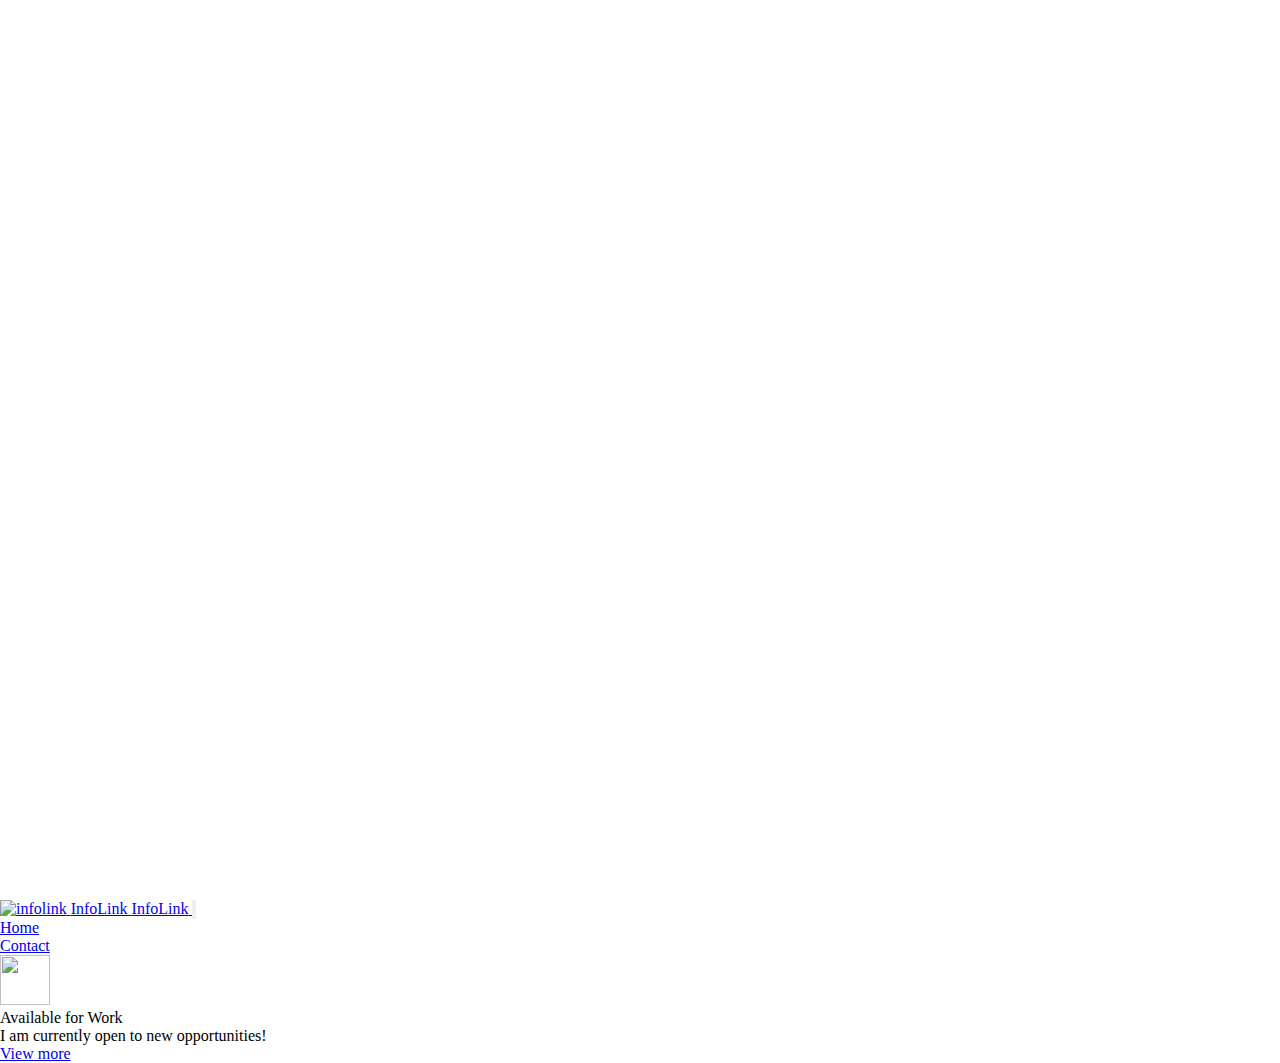
==== commit ae63e09e: "change logo" ====
--- a/reactjs-hooks/index.html
+++ b/reactjs-hooks/index.html
@@ -4,7 +4,7 @@
 <meta charset="UTF-8">
 <meta name="viewport" content="width=device-width, initial-scale=1.0">
 <meta http-equiv="X-UA-Compatible" content="ie=edge">
-<title>Markmap</title>
+<title>React.js Hooks Mindmap</title>
 <style>
 * {
   margin: 0;
@@ -49,8 +49,14 @@
 
 
 <!-- Logo -->
-<a href="https://infolink.vercel.app/" class="fixed bg-white rounded-full top-4 left-4">
-  <img src="https://infolink.vercel.app/static/images/logos/softwarezay.gif" alt="infolink"  class="w-12 h-12"/>
+<a href="https://infolink.vercel.app/" class="fixed flex items-center p-2 space-x-2 bg-white rounded-full top-4 left-4">
+  <span>
+    <img src="https://infolink.vercel.app/static/images/logos/softwarezay.gif" alt="infolink" class="w-12 h-12"/>
+    <span class="block text-sm font-bold text-transparent bg-gradient-to-r from-blue-500 to-purple-500 bg-clip-text lg:hidden">
+        InfoLink
+    </span>
+  </span>
+  <span class="hidden text-xl font-bold text-transparent lg:inline bg-gradient-to-r from-blue-500 to-purple-500 bg-clip-text">InfoLink</span>
 </a>
 
 <!-- Menu -->
